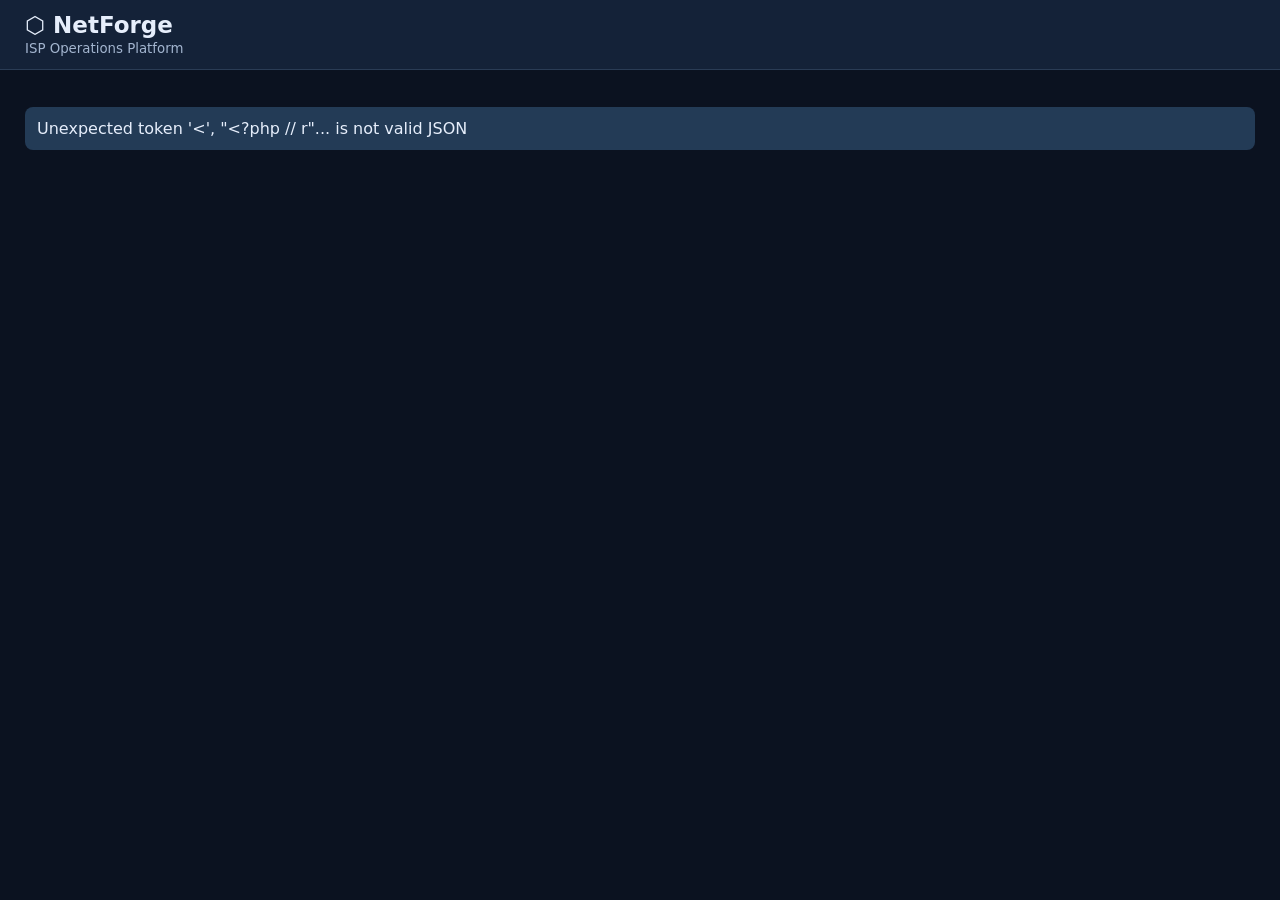
==== index.html @ 3f7f84ad "feat: expand NetForge with operations dashboard, six WISP registers and 80+ operational fields" ====
<!doctype html>
<!-- root/index.html -->
<html lang="en"><head><meta charset="utf-8"><meta name="viewport" content="width=device-width,initial-scale=1"><meta name="robots" content="noindex"><title>NetForge | ISP Operations</title>
<style>
:root{font-family:Inter,system-ui,Arial,sans-serif;background:#0b1220;color:#e6eefb}*{box-sizing:border-box}body{margin:0}button,input,select,textarea{font:inherit}button{background:#233753;border:1px solid #385270;border-radius:8px;padding:9px 13px;color:#e6eefb;cursor:pointer}button:hover{background:#345275}button.primary,.active{background:#1764d1!important;border-color:#1764d1}button:disabled{opacity:.45;cursor:not-allowed}input,select,textarea{background:#101d30;border:1px solid #415573;border-radius:8px;color:#e6eefb;padding:10px;width:100%}label{display:block;font-size:13px;color:#afc0d7;margin:11px 0 5px}header{height:70px;display:flex;align-items:center;justify-content:space-between;background:#142238;padding:0 25px;border-bottom:1px solid #2a3c55}h1{font-size:23px;margin:0}h2{margin:0 0 15px;font-size:23px}h3{margin:0 0 12px}.muted,small{color:#a3b5cf}.shell{display:grid;grid-template-columns:190px 1fr;min-height:calc(100vh - 70px)}nav{background:#111d30;border-right:1px solid #2b3e56;padding:20px 12px;display:flex;flex-direction:column;gap:8px}nav button{text-align:left;border:0}main{padding:25px;max-width:1500px;width:100%;margin:auto}.card{background:#16263c;border:1px solid #2e435e;border-radius:12px;padding:18px}.grid{display:grid;grid-template-columns:repeat(auto-fit,minmax(180px,1fr));gap:13px}.metric{font-size:30px;font-weight:700}.toolbar{display:flex;justify-content:space-between;gap:12px;align-items:center;flex-wrap:wrap;margin-bottom:18px}.tools{display:flex;gap:8px;align-items:center;flex-wrap:wrap}.tools select{width:auto;min-width:150px}.tablewrap{overflow:auto}table{width:100%;border-collapse:collapse}th,td{text-align:left;border-bottom:1px solid #2e4058;padding:12px;white-space:nowrap}th{color:#a4b6d1;font-size:13px}tr[data-id]{cursor:pointer}tr[data-id]:hover{background:#223651}.pill{display:inline-block;padding:4px 9px;border-radius:30px;background:#2b405d;font-size:12px}.calendar{display:grid;grid-template-columns:repeat(7,minmax(110px,1fr));gap:8px;overflow:auto}.day{min-height:140px;background:#16263c;border:1px solid #31435e;border-radius:10px;padding:8px}.day.today{border-color:#3689ef}.day.dragover{outline:2px solid #57a3ff}.dayhead{font-size:12px;color:#aec3df;margin-bottom:8px}.ticket{padding:8px;background:#284567;border-left:3px solid #58a4ff;border-radius:6px;margin:5px 0;font-size:12px;cursor:grab}.ticket small{display:block}dialog{background:#16263c;color:#e6eefb;border:1px solid #4b6585;border-radius:12px;width:min(760px,96vw);max-height:90vh;overflow:auto}dialog::backdrop{background:#000a}.formgrid{display:grid;grid-template-columns:repeat(2,minmax(0,1fr));gap:0 12px}.wide{grid-column:1/-1}.tabs{display:flex;gap:6px;flex-wrap:wrap;margin:15px 0}.notice{background:#233b56;padding:12px;border-radius:8px;margin:12px 0}#flash{color:#ffca82;min-height:18px}.login{max-width:450px;margin:10vh auto}.map{height:170px;background:linear-gradient(145deg,#23415b,#14263d);border:1px solid #3b5677;border-radius:10px;display:flex;align-items:center;justify-content:center;flex-direction:column}.section{margin-top:20px}@media(max-width:850px){.shell{grid-template-columns:1fr}nav{flex-direction:row;overflow:auto;padding:10px}nav button{white-space:nowrap}main{padding:15px}.calendar{grid-template-columns:repeat(7,150px)}.formgrid{grid-template-columns:1fr}}
</style></head><body><header><div><h1>⬡ NetForge</h1><small>ISP Operations Platform</small></div><div class="tools"><span id="identity" class="muted"></span><button id="logout" hidden>Sign out</button></div></header><div id="root"></div>
<script>
'use strict';
// root/index.html — cPanel compatible frontend, no build tools or external dependencies.
const root=document.querySelector('#root'),api='api/index.php';
const tabs=['Dashboard','Customers','Tickets','Planner','Highsites','Scripts','Operations','Settings'];
const collections=['customers','tickets','highsites','equipment','branches','technicians','scripts','staff','packages','sectors','backhauls','outages','maintenance','inventory','leads','changes','ipam'];
const specs={
 customers:{title:'Customer accounts',fields:[['account','Account name'],['name','First name'],['surname','Surname'],['phone','Phone'],['email','Email'],['address','Address'],['package','Package'],['branch_id','Branch','branches'],['highsite_id','Serving highsite','highsites'],['sector_id','Serving sector','sectors'],['latitude','Latitude'],['longitude','Longitude'],['cpe_ip','CPE IP'],['cpe_username','CPE username'],['notes','Notes','textarea'],["account_status","Account status"],["service_type","Service type"],["installation_date","Installation date","date"],["contract_end","Contract end","date"],["billing_day","Billing day"],["monthly_fee","Monthly fee (ZAR)"],["vlan","VLAN"],["pppoe_username","PPPoE username"],["static_ip","Static IP"],["cpe_mac","CPE MAC"],["signal_dbm","Signal (dBm)"],["last_contact","Last contact","date"],["lead_source","Lead source"],["emergency_contact","Emergency contact"]]},
 tickets:{title:'Support tickets and call logs',fields:[['name','Ticket subject'],['number','Ticket number'],['type','Ticket type','type'],['status','Status','status'],['priority','Priority','priority'],['customer_id','Customer','customers'],['highsite_id','Highsite','highsites'],['branch_id','Branch','branches'],['technician_id','Technician','technicians'],['scheduled_date','Scheduled day','date'],['description','Description','textarea'],['call_log','Call log','textarea'],["source","Contact channel"],["impact","Impact"],["fault_category","Fault category"],["opened_date","Opened date","date"],["due_date","Due date","date"],["resolved_date","Resolved date","date"],["sla_hours","SLA hours"],["resolution","Resolution notes","textarea"],["repeat_fault","Repeat fault"],["contact_name","Contact name"],["contact_phone","Contact phone"]]},
 highsites:{title:'Highsites',fields:[['name','Site name'],['number','Highsite number'],['address','Location / address'],['branch_id','Branch','branches'],['latitude','Latitude'],['longitude','Longitude'],['notes','Notes','textarea'],["site_status","Site status"],["tower_height","Tower height (m)"],["site_owner","Site owner"],["lease_expiry","Lease expiry","date"],["site_contact","Site contact"],["access_instructions","Access instructions","textarea"],["site_code","Site code"],["power_source","Power source"],["battery_capacity","Battery Ah"],["ups_runtime","UPS runtime"],["generator","Generator"],["last_inspection","Last inspection","date"],["next_inspection","Next inspection","date"]]},
 equipment:{title:'Highsite and customer equipment',fields:[['name','Internal name'],['type','Equipment type / model'],['category','Equipment category','category'],['highsite_id','Highsite','highsites'],['customer_id','Customer','customers'],['ownership','Ownership / purchased from ISP'],['serial_number','Serial number'],['ip','Management IP / host'],['username','Login username'],['protocol','Preferred access','protocol'],['port','Port'],['notes','Notes','textarea'],["mac","Mac"],["firmware","Firmware"],["purchase_date","Purchase date","date"],["warranty_expiry","Warranty expiry","date"],["supplier","Supplier"],["purchase_price","Purchase price"],["asset_tag","Asset tag"],["installation_date","Installation date","date"],["last_service","Last service","date"],["next_service","Next service","date"],["condition","Condition"],["poe_type","Poe type"],["vlan","VLAN"]]},
 branches:{title:'Branches',fields:[['name','Branch name'],['address','Address'],['phone','Phone'],["manager","Manager"],["email","Email"],["region","Region"]]},
 technicians:{title:'Technicians',fields:[['name','First name'],['surname','Surname'],['branch_id','Branch','branches'],['phone','Phone'],['active','Active','active'],["skills","Skills"],["employee_number","Employee number"],["email","Email"],["on_call","On call"]]},
 staff:{title:'Login accounts',fields:[['name','Display name'],['username','Login username'],['role','Role','role'],['password','Password (minimum 14 characters)','password']]},
 scripts:{title:'Script library',fields:[['name','Script name'],['language','Language','language'],['risk','Risk level','risk'],['description','Description','textarea'],['body','Script contents','textarea'],["vendor","Vendor"],["version","Version"],["approved","Approved"],["target_scope","Target scope"]]},
 packages:{title:'Packages',fields:[['name','Package name'],['speed','Speed'],['price','Monthly price'],["upload_speed","Upload speed"],["download_speed","Download speed"],["contention","Contention"],["data_policy","Data policy"]]},
 sectors:{title:'Sectors',fields:[['name','Sector name'],['highsite_id','Highsite','highsites'],['azimuth','Azimuth'],['frequency','Frequency'],['type','Radio / sector model'],['ip','Management IP'],['username','Login username'],['protocol','Preferred access','protocol'],['port','Port'],['notes','Notes','textarea'],["ssid","Ssid"],["channel_width","Channel width"],["polarization","Polarization"],["antenna_gain","Antenna gain"],["tx_power","Tx power"],["max_clients","Planned capacity"],["sector_status","Sector status"],["radio_mac","Radio mac"],["tower_height","Tower height (m)"],["beamwidth","Beamwidth"]]},
 backhauls:{title:'Backhauls',fields:[['name','Backhaul name'],['highsite_id','Source highsite','highsites'],['remote_highsite_id','Remote highsite','highsites'],['frequency','Frequency'],['notes','Notes','textarea'],["remote_ip","Remote ip"],["link_distance","Link distance"],["target_rssi","Target rssi"],["channel_width","Channel width"],["link_capacity","Link capacity"],["link_status","Link status"]]},
 outages:{title:"Outages & incidents",fields:[["name","Name"],["number","Number"],["status","Status"],["severity","Severity"],["branch_id","Branch id","branches"],["highsite_id","Highsite id","highsites"],["start_date","Start date","date"],["end_date","End date","date"],["affected_customers","Affected customers"],["root_cause","Root cause","textarea"],["resolution","Resolution notes","textarea"]]},
 maintenance:{title:"Preventive maintenance",fields:[["name","Name"],["highsite_id","Highsite id","highsites"],["equipment_id","Equipment id","equipment"],["branch_id","Branch id","branches"],["technician_id","Technician id","technicians"],["due_date","Due date","date"],["completed_date","Completed date","date"],["status","Status"],["checklist","Checklist","textarea"]]},
 inventory:{title:"Warehouse stock",fields:[["name","Name"],["sku","SKU"],["category","Category"],["branch_id","Branch id","branches"],["quantity","Quantity"],["minimum","Reorder level"],["unit_cost","Unit cost"],["supplier","Supplier"],["location","Location"],["serial_tracking","Serial tracking"]]},
 leads:{title:"Sales leads",fields:[["name","Name"],["phone","Phone"],["email","Email"],["address","Address"],["branch_id","Branch id","branches"],["stage","Stage"],["requested_package","Requested package"],["follow_up","Follow up","date"],["notes","Notes","textarea"]]},
 changes:{title:"Network changes",fields:[["name","Name"],["change_type","Change type"],["risk","Risk"],["status","Status"],["highsite_id","Highsite id","highsites"],["technician_id","Technician id","technicians"],["planned_date","Planned date","date"],["rollback_plan","Rollback plan","textarea"],["description","Description","textarea"]]},
 ipam:{title:"IP address register",fields:[["name","Name"],["address","Address"],["vlan","VLAN"],["branch_id","Branch id","branches"],["highsite_id","Highsite id","highsites"],["customer_id","Customer id","customers"],["purpose","Purpose"],["status","Status"],["notes","Notes","textarea"]]}
};
const options={type:['customer','highsite','voip','other'],status:['open','in_progress','pending','resolved','closed'],priority:['low','normal','high','critical'],category:['distribution','backhaul','access','power','cpe','router','other'],protocol:['https','http','ssh','winbox'],role:['admin','dispatcher','technician','viewer'],language:['routeros','python','bash','ssh'],risk:['read-only','change','high-risk'],active:['yes','no'],account_status:['active','pending','suspended','cancelled'],service_type:['wireless','fibre','voip','other'],site_status:['active','planned','offline','decommissioned'],power_source:['grid','solar','hybrid','generator'],generator:['yes','no'],repeat_fault:['yes','no'],source:['phone','email','whatsapp','portal','walk-in','monitoring'],impact:['single-customer','multiple-customers','site-wide'],fault_category:['no-connectivity','slow-speed','intermittent','hardware','billing','voip','other'],ownership:['customer-owned','isp-owned','rented','loaned'],condition:['new','good','fair','faulty','retired'],on_call:['yes','no'],approved:['yes','no'],target_scope:['customer','sector','highsite','all-sites'],severity:['minor','major','critical'],serial_tracking:['yes','no'],stage:['new','contacted','survey','quoted','won','lost'],change_type:['planned','emergency','maintenance']};
let state={tab:'Customers',cache:{},csrf:'',role:'',month:new Date(new Date().getFullYear(),new Date().getMonth(),1),branch:''};
const esc=v=>String(v??'').replace(/[&<>"']/g,c=>({'&':'&amp;','<':'&lt;','>':'&gt;','"':'&quot;','\'':'&#39;'}[c]));
async function call(params={},method='GET',data){let o={method,credentials:'same-origin',headers:{}};if(method!=='GET')o.headers['X-CSRF-Token']=state.csrf;if(data!==undefined){o.headers['Content-Type']='application/json';o.body=JSON.stringify(data)}let r=await fetch(api+'?'+new URLSearchParams(params),o);let x=await r.json();if(!r.ok)throw Error(x.error||'Request failed');return x}
const all=c=>state.cache[c]||[];
const lookup=(c,id)=>all(c).find(x=>x.id===id)?.name||id||'—';
const branchName=id=>lookup('branches',id);
function toast(s){const el=document.querySelector('#flash');if(el)el.textContent=s;else alert(s)}
async function boot(){try{let s=await call({action:'status'});state.csrf=s.csrf||'';state.role=s.role||'';if(!s.authenticated)return login(s.installed);document.querySelector('#logout').hidden=false;document.querySelector('#identity').textContent=s.username||'';await refresh()}catch(e){root.innerHTML='<main><div class="notice">'+esc(e.message)+'</div></main>'}}
function login(installed){document.querySelector('#logout').hidden=true;root.innerHTML='<main><div class="card login"><h2>'+(installed?'Sign in':'Create administrator')+'</h2><form id="login"><label>Username</label><input name="username" required autocomplete="username"><label>Password</label><input name="password" type="password" required minlength="'+(installed?1:14)+'" autocomplete="'+(installed?'current-password':'new-password')+'"><p id="flash"></p><button class="primary">Continue</button></form></div></main>';document.querySelector('#login').onsubmit=async e=>{e.preventDefault();try{let r=await call({action:installed?'login':'setup'},'POST',Object.fromEntries(new FormData(e.target)));state.csrf=r.csrf;await boot()}catch(x){toast(x.message)}}}
async function refresh(){root.innerHTML='<div class="shell"><nav id="nav"></nav><main id="content">Loading…</main></div>';tabs.forEach(t=>{let b=document.createElement('button');b.textContent=t;b.className=t===state.tab?'active':'';b.onclick=()=>{state.tab=t;render()};document.querySelector('#nav').append(b)});try{await Promise.all(collections.map(async c=>{state.cache[c]=await call({category:c})}));render()}catch(e){document.querySelector('#content').textContent=e.message}}
function render(){document.querySelectorAll('#nav button').forEach(b=>b.className=b.textContent===state.tab?'active':'');let el=document.querySelector('#content');el.innerHTML='<p id="flash"></p>';if(state.tab==='Customers')list('customers',['account','name','surname','address','package','highsite_id','sector_id']);if(state.tab==='Tickets')list('tickets',['number','name','type','status','priority','branch_id','technician_id','scheduled_date']);if(state.tab==='Highsites')list('highsites',['number','name','address','branch_id']);if(state.tab==='Scripts')scripts();if(state.tab==='Settings')settings();if(state.tab==='Planner')planner();if(state.tab==='Dashboard')dashboard();if(state.tab==='Operations')operations()}
function table(c,keys,rows){return '<div class="card tablewrap"><table><thead><tr>'+keys.map(k=>'<th>'+esc(k.replace(/_id$/,'').replaceAll('_',' '))+'</th>').join('')+'</tr></thead><tbody>'+rows.map(r=>'<tr data-id="'+esc(r.id)+'">'+keys.map(k=>'<td>'+esc(k.endsWith('_id')?lookup(k.slice(0,-3)==='branch'?'branches':k.slice(0,-3)==='technician'?'technicians':k.slice(0,-3)==='highsite'?'highsites':k.slice(0,-3)==='customer'?'customers':'sectors',r[k]):r[k])+'</td>').join('')+'</tr>').join('')+'</tbody></table>'+(rows.length?'':'<p class="muted">No records yet.</p>')+'</div>'}
function list(c,keys,filter){let rows=all(c).filter(filter||(()=>true));let el=document.querySelector('#content');el.insertAdjacentHTML('beforeend','<div class="toolbar"><h2>'+esc(specs[c].title)+'</h2><div class="tools"><input id="search" placeholder="Search..." style="width:220px"><button class="primary" id="add">+ Add '+esc(c.slice(0,-1))+'</button></div></div><div id="listing"></div>');const draw=()=>{let q=document.querySelector('#search').value.toLowerCase();document.querySelector('#listing').innerHTML=table(c,keys,rows.filter(x=>JSON.stringify(x).toLowerCase().includes(q)));document.querySelectorAll('#listing tr[data-id]').forEach(tr=>tr.onclick=()=>detail(c,tr.dataset.id))};document.querySelector('#search').oninput=draw;document.querySelector('#add').onclick=()=>form(c);document.querySelector('#list-export').onclick=()=>exportCollection(c);draw()}
function fieldHTML(c,f,r={}){let [key,label,kind]=f,v=r[key]??'';let id='f_'+key;let input;if(kind==='textarea')input='<textarea rows="'+(key==='body'?10:3)+'" id="'+id+'" name="'+key+'">'+esc(v)+'</textarea>';else if(kind==='password')input='<input type="password" id="'+id+'" name="'+key+'" minlength="14" required>';else if(kind==='date')input='<input type="date" id="'+id+'" name="'+key+'" value="'+esc(v)+'">';else if(options[kind])input='<select id="'+id+'" name="'+key+'">'+options[kind].map(x=>'<option value="'+esc(x)+'" '+(v===x?'selected':'')+'>'+esc(x)+'</option>').join('')+'</select>';else if(specs[kind])input='<select id="'+id+'" name="'+key+'"><option value="">Unassigned</option>'+all(kind).filter(x=>!(c==='customers'&&key==='sector_id')||x.highsite_id===r.highsite_id).map(x=>'<option value="'+esc(x.id)+'" '+(v===x.id?'selected':'')+'>'+esc(x.name||x.account)+'</option>').join('')+'</select>';else input='<input id="'+id+'" name="'+key+'" value="'+esc(v)+'" maxlength="300">';return '<div class="'+(['textarea'].includes(kind)?'wide':'')+'"><label for="'+id+'">'+esc(label)+'</label>'+input+'</div>'}
function dialog(html){let d=document.createElement('dialog');d.innerHTML=html;document.body.append(d);d.onclose=()=>d.remove();d.showModal();return d}
function form(c,existing=null,defaults={}){let record=existing||defaults,edit=!!existing;let d=dialog('<form id="entry"><div class="toolbar"><h2>'+(edit?'Edit ':'Add ')+esc(c)+'</h2><button type="button" id="close">Close</button></div><div class="formgrid">'+specs[c].fields.map(f=>fieldHTML(c,f,record)).join('')+'</div><p id="formerror"></p><div class="toolbar"><button class="primary" type="submit">Save</button>'+(edit?'<button type="button" id="delete">Delete</button>':'')+'</div></form>');d.querySelector('#close').onclick=()=>d.close();
if(c==='customers'){
 const hs=d.querySelector('[name="highsite_id"]'),sector=d.querySelector('[name="sector_id"]');
 const sync=()=>{let previous=sector.value;sector.innerHTML='<option value="">Unassigned</option>'+all('sectors').filter(x=>x.highsite_id===hs.value).map(x=>'<option value="'+esc(x.id)+'">'+esc(x.name)+'</option>').join('');sector.value=Array.from(sector.options).some(x=>x.value===previous)?previous:'';};
 hs.addEventListener('change',sync);sync();
}
d.querySelector('#entry').onsubmit=async e=>{e.preventDefault();let data=Object.fromEntries(new FormData(e.target));if(edit)data.id=existing.id;try{await call({category:c},edit?'PUT':'POST',data);d.close();await refresh()}catch(x){d.querySelector('#formerror').textContent=x.message}};if(edit)d.querySelector('#delete').onclick=async()=>{if(!confirm('Delete record? This may leave references in other records.'))return;try{await call({category:c,id:existing.id},'DELETE');d.close();await refresh()}catch(x){d.querySelector('#formerror').textContent=x.message}}}
function detail(c,id){let r=all(c).find(x=>x.id===id);if(!r)return;let d=dialog('<div class="toolbar"><h2>'+esc(r.name||r.account)+'</h2><div class="tools"><button id="edit">Edit</button><button id="close">Close</button></div></div><div id="details"></div>');d.querySelector('#close').onclick=()=>d.close();d.querySelector('#edit').onclick=()=>{d.close();form(c,r)};let area=d.querySelector('#details');area.innerHTML='<div class="grid">'+specs[c].fields.filter(x=>x[0]!=='body').map(([k,l])=>'<div class="card"><small>'+esc(l)+'</small><div>'+esc(k.endsWith('_id')?lookup(k==='branch_id'?'branches':k==='sector_id'?'sectors':k==='technician_id'?'technicians':k==='customer_id'?'customers':'highsites',r[k]):r[k]||'—')+'</div></div>').join('')+'</div>';if(c==='customers'){let lat=Number(r.latitude),lon=Number(r.longitude);area.insertAdjacentHTML('beforeend','<div class="section grid"><div class="card"><h3>Customer location</h3><div class="map">'+(Number.isFinite(lat)&&Number.isFinite(lon)&&r.latitude&&r.longitude?'<a target="_blank" rel="noopener noreferrer" style="color:#a9d0ff" href="https://www.openstreetmap.org/?mlat='+encodeURIComponent(lat)+'&mlon='+encodeURIComponent(lon)+'#map=15/'+encodeURIComponent(lat)+'/'+encodeURIComponent(lon)+'">Open map at '+esc(lat)+', '+esc(lon)+'</a>':'Coordinates not configured')+'</div></div><div class="card"><h3>Equipment access</h3><p>Assigned sector: '+esc(lookup('sectors',r.sector_id))+'</p><p>CPE IP: '+esc(r.cpe_ip||'Not configured')+'</p><button id="customer-ticket">Create ticket / log call</button></div></div>');area.querySelector('#customer-ticket').onclick=()=>{d.close();form('tickets',null,{customer_id:r.id,type:'customer',status:'open',priority:'normal',name:'Customer support call',branch_id:r.branch_id})};
area.insertAdjacentHTML('beforeend','<div class="section card"><div class="toolbar"><h3>Customer equipment</h3><button id="customer-add-equipment">+ Add equipment</button></div><div class="tabs" id="customer-equip-tabs"></div><div id="customer-equip-list"></div></div>');
let customerEquipmentTab='cpe';
const renderCustomerEquipment=()=>{let types=['cpe','router','other'];area.querySelector('#customer-equip-tabs').innerHTML=types.map(x=>'<button data-equip-tab="'+x+'" class="'+(x===customerEquipmentTab?'active':'')+'">'+(x==='cpe'?'Antenna / CPE':x==='router'?'Internal routers':'Other purchased equipment')+'</button>').join('');area.querySelectorAll('[data-equip-tab]').forEach(b=>b.onclick=()=>{customerEquipmentTab=b.dataset.equipTab;renderCustomerEquipment()});let devices=all('equipment').filter(x=>x.customer_id===r.id&&x.category===customerEquipmentTab);area.querySelector('#customer-equip-list').innerHTML=devices.length?devices.map(x=>'<div class="card" style="margin:8px 0"><div class="toolbar"><div><b>'+esc(x.name)+'</b><br><small>'+esc(x.type)+' · '+esc(x.ip||'No IP')+' · '+esc(x.serial_number||'No serial')+'</small><br><small>'+esc(x.ownership||'Ownership not specified')+'</small></div><div class="tools"><button data-edit-cpe="'+esc(x.id)+'">Edit</button><button data-connect-cpe="'+esc(x.id)+'">Connect</button></div></div></div>').join(''):'<p class="muted">No equipment in this category.</p>';area.querySelectorAll('[data-edit-cpe]').forEach(b=>b.onclick=()=>{d.close();form('equipment',all('equipment').find(x=>x.id===b.dataset.editCpe))});area.querySelectorAll('[data-connect-cpe]').forEach(b=>b.onclick=()=>access(all('equipment').find(x=>x.id===b.dataset.connectCpe)))};area.querySelector('#customer-add-equipment').onclick=()=>{d.close();form('equipment',null,{customer_id:r.id,category:customerEquipmentTab,protocol:'https',ownership:'Purchased from ISP'})};renderCustomerEquipment();
}
if(c==='highsites'){area.insertAdjacentHTML('beforeend','<div class="section"><h3>Site equipment</h3><div class="tabs" id="site-tabs"></div><div id="site-equipment"></div></div>');let current='distribution';const draw=()=>{area.querySelector('#site-tabs').innerHTML=['distribution','backhaul','access','power'].map(x=>'<button data-tab="'+x+'" class="'+(x===current?'active':'')+'">'+x+'</button>').join('');area.querySelectorAll('#site-tabs button').forEach(b=>b.onclick=()=>{current=b.dataset.tab;draw()});let devices=current==='access'?all('sectors').filter(x=>x.highsite_id===r.id):all('equipment').filter(x=>x.highsite_id===r.id&&x.category===current);area.querySelector('#site-equipment').innerHTML='<div class="toolbar"><span>'+devices.length+(current==='access'?' sectors':' devices')+'</span><button id="new-device">+ Add '+(current==='access'?'sector':'equipment')+'</button></div>'+devices.map(x=>'<div class="card" style="margin-bottom:8px"><div class="toolbar"><div><b>'+esc(x.name)+'</b><br><small>'+esc(x.type)+' · '+esc(x.ip)+'</small></div><div class="tools"><button data-edit="'+esc(x.id)+'">Edit</button><button data-access="'+esc(x.id)+'">Connect</button></div></div></div>').join('');area.querySelector('#new-device').onclick=()=>{d.close();form(current==='access'?'sectors':'equipment',null,{highsite_id:r.id,category:current,protocol:'https'})};area.querySelectorAll('[data-edit]').forEach(b=>b.onclick=()=>{d.close();form(current==='access'?'sectors':'equipment',all(current==='access'?'sectors':'equipment').find(x=>x.id===b.dataset.edit))});area.querySelectorAll('[data-access]').forEach(b=>b.onclick=()=>access(all(current==='access'?'sectors':'equipment').find(x=>x.id===b.dataset.access)))};draw()}}
function access(x){if(!x)return;let ip=x.ip||'';if(!/^[a-zA-Z0-9.:-]+$/.test(ip)){alert('Invalid device hostname/IP');return}let proto=x.protocol||'https';if(proto==='https'||proto==='http'){let port=x.port&&/^\d{1,5}$/.test(x.port)?':'+x.port:'';window.open(proto+'://'+ip+port,'_blank','noopener,noreferrer')}else if(proto==='ssh'){alert('Use your local SSH client: ssh '+(x.username||'admin')+'@'+ip+'\nBrowser-hosted NetForge cannot open SSH sessions directly.')}else{alert('Use Winbox locally and connect to '+ip+'\nBrowsers cannot directly launch Winbox reliably.')} }
function scripts(){list('scripts',['name','language','risk','description']);document.querySelector('#content').insertAdjacentHTML('beforeend','<div class="notice">Scripts are stored as text only. Execution, targeting, scheduling and credential access remain disabled until a trusted automation agent is connected.</div>')}
function settings(){let el=document.querySelector('#content');el.insertAdjacentHTML('beforeend','<h2>Settings</h2><div class="tabs" id="settings-tabs"></div><div id="settings-body"></div>');let active='branches';function draw(){document.querySelector('#settings-tabs').innerHTML=['branches','technicians','staff','packages','sectors'].map(c=>'<button data-c="'+c+'" class="'+(active===c?'active':'')+'">'+esc(specs[c].title)+'</button>').join('');document.querySelectorAll('#settings-tabs button').forEach(b=>b.onclick=()=>{active=b.dataset.c;draw()});let rows=all(active);document.querySelector('#settings-body').innerHTML='<div class="toolbar"><span>'+rows.length+' records</span><button class="primary" id="settings-add">+ Add</button></div>'+table(active,active==='staff'?['name','username','role']:['name',...(active==='technicians'?['surname','branch_id']:active==='sectors'?['highsite_id','azimuth']:['address'])],rows);document.querySelector('#settings-add').onclick=()=>form(active);document.querySelectorAll('#settings-body tr[data-id]').forEach(tr=>tr.onclick=()=>{if(active==='staff'){alert('Staff password changes are not supported in this release.');return}form(active,rows.find(x=>x.id===tr.dataset.id))})}draw()}
function dateKey(d){return d.getFullYear()+'-'+String(d.getMonth()+1).padStart(2,'0')+'-'+String(d.getDate()).padStart(2,'0')}
function planner(){let el=document.querySelector('#content');let m=state.month;let monthTitle=m.toLocaleDateString(undefined,{month:'long',year:'numeric'});el.insertAdjacentHTML('beforeend','<div class="toolbar"><h2>Technician planner — '+esc(monthTitle)+'</h2><div class="tools"><select id="branch-filter"><option value="">All branches</option>'+all('branches').map(x=>'<option value="'+esc(x.id)+'" '+(state.branch===x.id?'selected':'')+'>'+esc(x.name)+'</option>').join('')+'</select><button id="prev">Previous</button><button id="next">Next</button></div></div><p class="muted">Drag tickets to a day, then choose a technician from that branch. No times are required.</p><div id="unscheduled" class="card" style="margin-bottom:15px"></div><div class="calendar" id="calendar"></div>');document.querySelector('#branch-filter').onchange=e=>{state.branch=e.target.value;render()};document.querySelector('#prev').onclick=()=>{state.month=new Date(m.getFullYear(),m.getMonth()-1,1);render()};document.querySelector('#next').onclick=()=>{state.month=new Date(m.getFullYear(),m.getMonth()+1,1);render()};let visible=all('tickets').filter(x=>!state.branch||x.branch_id===state.branch);let unscheduled=visible.filter(x=>!x.scheduled_date);document.querySelector('#unscheduled').innerHTML='<b>Unscheduled tickets ('+unscheduled.length+')</b><div class="grid" style="margin-top:12px">'+unscheduled.map(ticketCard).join('')+'</div>';let first=new Date(m.getFullYear(),m.getMonth(),1),offset=(first.getDay()+6)%7,days=new Date(m.getFullYear(),m.getMonth()+1,0).getDate();let cal=document.querySelector('#calendar');for(let i=0;i<offset;i++)cal.insertAdjacentHTML('beforeend','<div></div>');for(let n=1;n<=days;n++){let date=new Date(m.getFullYear(),m.getMonth(),n),key=dateKey(date),items=visible.filter(x=>x.scheduled_date===key);let day=document.createElement('div');day.className='day'+(key===dateKey(new Date())?' today':'');day.dataset.day=key;day.innerHTML='<div class="dayhead">'+esc(date.toLocaleDateString(undefined,{weekday:'short',day:'numeric'}))+'</div>'+items.map(ticketCard).join('');day.ondragover=e=>{e.preventDefault();day.classList.add('dragover')};day.ondragleave=()=>day.classList.remove('dragover');day.ondrop=e=>{e.preventDefault();day.classList.remove('dragover');schedule(e.dataTransfer.getData('text/plain'),key)};cal.append(day)}document.querySelectorAll('.ticket').forEach(b=>{b.ondragstart=e=>e.dataTransfer.setData('text/plain',b.dataset.ticket);b.onclick=()=>detail('tickets',b.dataset.ticket)})}
function ticketCard(t){return '<div class="ticket" draggable="true" data-ticket="'+esc(t.id)+'"><b>'+esc(t.number||t.name)+'</b><small>'+esc(t.name)+' · '+esc(lookup('technicians',t.technician_id))+'</small></div>'}
function schedule(id,date){let t=all('tickets').find(x=>x.id===id);if(!t)return;let candidates=all('technicians').filter(x=>(!t.branch_id||x.branch_id===t.branch_id)&&x.active!=='no');let names=candidates.map((x,i)=>(i+1)+'. '+x.name+' '+(x.surname||'')).join('\n');let selected=prompt('Assign technician (enter number):\n'+names,candidates.findIndex(x=>x.id===t.technician_id)+1||1);if(selected===null)return;let tech=candidates[Number(selected)-1];if(!tech){toast('Invalid technician selection');return}call({category:'tickets'},'PUT',{...t,technician_id:tech.id,scheduled_date:date}).then(refresh).catch(e=>toast(e.message))}
function dashboard(){let today=dateKey(new Date()),stats=[['Customers',all('customers').length],['Open tickets',all('tickets').filter(x=>!['closed','resolved'].includes(x.status)).length],['Unassigned tickets',all('tickets').filter(x=>!x.technician_id).length],['Overdue tickets',all('tickets').filter(x=>x.due_date&&x.due_date<today&&!['closed','resolved'].includes(x.status)).length],['Highsites',all('highsites').length],['Active outages',all('outages').filter(x=>x.status!=='resolved').length],['Maintenance due',all('maintenance').filter(x=>x.due_date&&x.due_date<=today&&x.status!=='completed').length],['Low stock',all('inventory').filter(x=>Number(x.quantity)<Number(x.minimum)).length],['Leads',all('leads').length],['Network changes',all('changes').length]];document.querySelector('#content').insertAdjacentHTML('beforeend','<h2>Operations overview</h2><div class="grid">'+stats.map(([k,v])=>'<div class="card"><small>'+esc(k)+'</small><div class="metric">'+v+'</div></div>').join('')+'</div><div class="section card"><h3>Sector capacity</h3>'+all('sectors').map(x=>{let used=all('customers').filter(c=>c.sector_id===x.id).length;return '<p>'+esc(x.name)+': '+used+(Number(x.max_clients)?' / '+esc(x.max_clients):' (no capacity configured)')+'</p>'}).join('')+'</div>')}
function exportCollection(c){let rows=all(c),keys=['id',...specs[c].fields.map(x=>x[0]).filter(x=>x!=='password')];let q=v=>'"'+String(v??'').replace(/"/g,'""')+'"';let data=[keys.map(q).join(','),...rows.map(r=>keys.map(k=>q(r[k])).join(','))].join('\r\n');let u=URL.createObjectURL(new Blob([data],{type:'text/csv;charset=utf-8'}));let a=document.createElement('a');a.href=u;a.download='netforge-'+c+'.csv';a.click();setTimeout(()=>URL.revokeObjectURL(u),1000)}
function operations(){let c='outages';let el=document.querySelector('#content');el.insertAdjacentHTML('beforeend','<h2>Network operations</h2><div class="tabs" id="ops-tabs"></div><div id="ops-body"></div>');function draw(){document.querySelector('#ops-tabs').innerHTML=['outages','maintenance','inventory','leads','changes','ipam'].map(x=>'<button data-c="'+x+'" class="'+(x===c?'active':'')+'">'+esc(specs[x].title)+'</button>').join('');document.querySelectorAll('#ops-tabs button').forEach(b=>b.onclick=()=>{c=b.dataset.c;draw()});let rows=all(c);document.querySelector('#ops-body').innerHTML='<div class="toolbar"><span>'+rows.length+' records</span><button class="primary" id="ops-add">+ Add</button></div>'+table(c,specs[c].fields.slice(0,6).map(f=>f[0]),rows);document.querySelector('#ops-add').onclick=()=>form(c);document.querySelector('#ops-export').onclick=()=>exportCollection(c);document.querySelectorAll('#ops-body tr[data-id]').forEach(tr=>tr.onclick=()=>form(c,rows.find(x=>x.id===tr.dataset.id)))}draw()}
document.querySelector('#logout').onclick=async()=>{try{await call({action:'logout'},'POST');await boot()}catch(e){alert(e.message)}};boot();
</script></body></html>
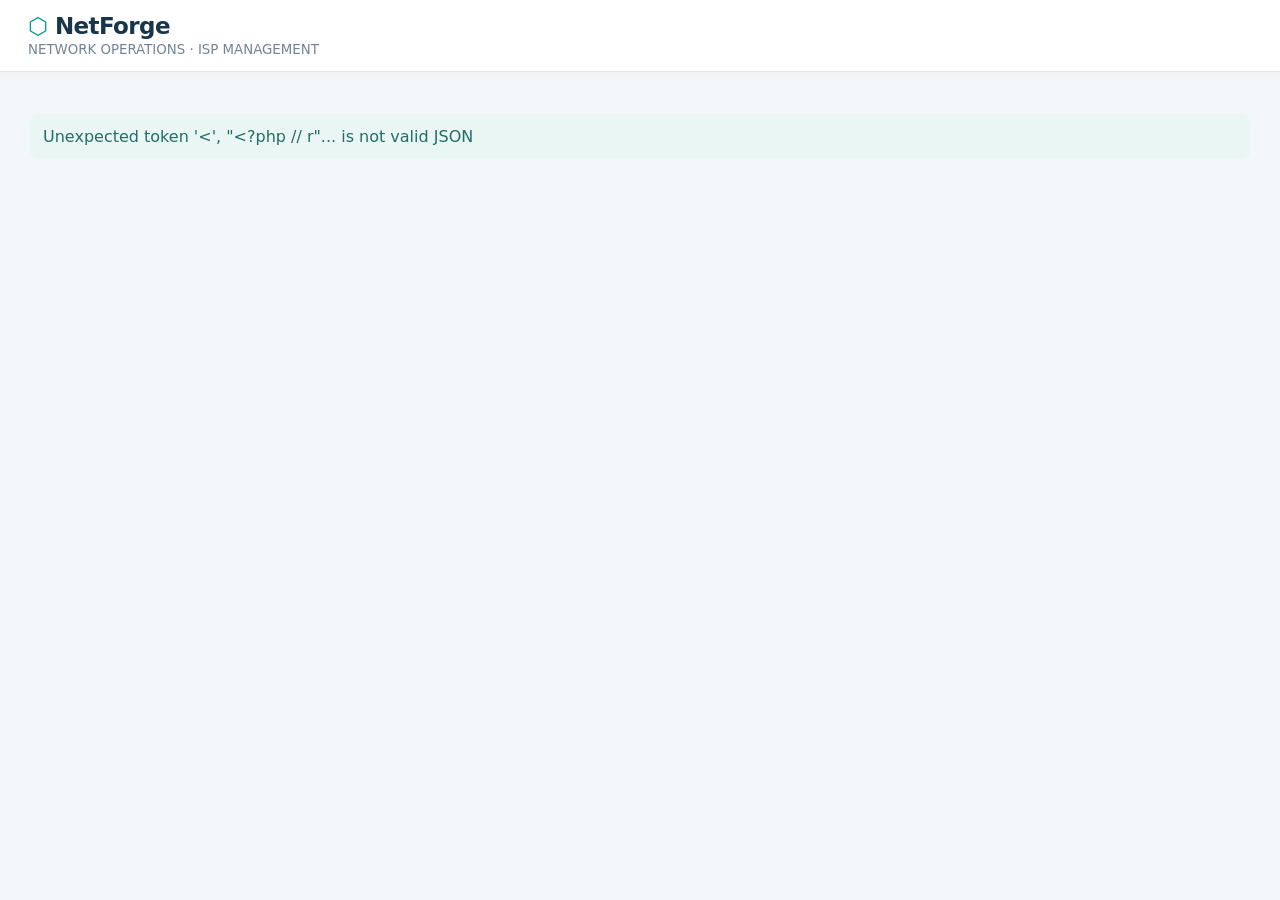
==== commit b2703b75: "design: original teal-and-white ISP operations interface with richer command dashboard" ====
--- a/index.html
+++ b/index.html
@@ -2,8 +2,12 @@
 <!-- root/index.html -->
 <html lang="en"><head><meta charset="utf-8"><meta name="viewport" content="width=device-width,initial-scale=1"><meta name="robots" content="noindex"><title>NetForge | ISP Operations</title>
 <style>
-:root{font-family:Inter,system-ui,Arial,sans-serif;background:#0b1220;color:#e6eefb}*{box-sizing:border-box}body{margin:0}button,input,select,textarea{font:inherit}button{background:#233753;border:1px solid #385270;border-radius:8px;padding:9px 13px;color:#e6eefb;cursor:pointer}button:hover{background:#345275}button.primary,.active{background:#1764d1!important;border-color:#1764d1}button:disabled{opacity:.45;cursor:not-allowed}input,select,textarea{background:#101d30;border:1px solid #415573;border-radius:8px;color:#e6eefb;padding:10px;width:100%}label{display:block;font-size:13px;color:#afc0d7;margin:11px 0 5px}header{height:70px;display:flex;align-items:center;justify-content:space-between;background:#142238;padding:0 25px;border-bottom:1px solid #2a3c55}h1{font-size:23px;margin:0}h2{margin:0 0 15px;font-size:23px}h3{margin:0 0 12px}.muted,small{color:#a3b5cf}.shell{display:grid;grid-template-columns:190px 1fr;min-height:calc(100vh - 70px)}nav{background:#111d30;border-right:1px solid #2b3e56;padding:20px 12px;display:flex;flex-direction:column;gap:8px}nav button{text-align:left;border:0}main{padding:25px;max-width:1500px;width:100%;margin:auto}.card{background:#16263c;border:1px solid #2e435e;border-radius:12px;padding:18px}.grid{display:grid;grid-template-columns:repeat(auto-fit,minmax(180px,1fr));gap:13px}.metric{font-size:30px;font-weight:700}.toolbar{display:flex;justify-content:space-between;gap:12px;align-items:center;flex-wrap:wrap;margin-bottom:18px}.tools{display:flex;gap:8px;align-items:center;flex-wrap:wrap}.tools select{width:auto;min-width:150px}.tablewrap{overflow:auto}table{width:100%;border-collapse:collapse}th,td{text-align:left;border-bottom:1px solid #2e4058;padding:12px;white-space:nowrap}th{color:#a4b6d1;font-size:13px}tr[data-id]{cursor:pointer}tr[data-id]:hover{background:#223651}.pill{display:inline-block;padding:4px 9px;border-radius:30px;background:#2b405d;font-size:12px}.calendar{display:grid;grid-template-columns:repeat(7,minmax(110px,1fr));gap:8px;overflow:auto}.day{min-height:140px;background:#16263c;border:1px solid #31435e;border-radius:10px;padding:8px}.day.today{border-color:#3689ef}.day.dragover{outline:2px solid #57a3ff}.dayhead{font-size:12px;color:#aec3df;margin-bottom:8px}.ticket{padding:8px;background:#284567;border-left:3px solid #58a4ff;border-radius:6px;margin:5px 0;font-size:12px;cursor:grab}.ticket small{display:block}dialog{background:#16263c;color:#e6eefb;border:1px solid #4b6585;border-radius:12px;width:min(760px,96vw);max-height:90vh;overflow:auto}dialog::backdrop{background:#000a}.formgrid{display:grid;grid-template-columns:repeat(2,minmax(0,1fr));gap:0 12px}.wide{grid-column:1/-1}.tabs{display:flex;gap:6px;flex-wrap:wrap;margin:15px 0}.notice{background:#233b56;padding:12px;border-radius:8px;margin:12px 0}#flash{color:#ffca82;min-height:18px}.login{max-width:450px;margin:10vh auto}.map{height:170px;background:linear-gradient(145deg,#23415b,#14263d);border:1px solid #3b5677;border-radius:10px;display:flex;align-items:center;justify-content:center;flex-direction:column}.section{margin-top:20px}@media(max-width:850px){.shell{grid-template-columns:1fr}nav{flex-direction:row;overflow:auto;padding:10px}nav button{white-space:nowrap}main{padding:15px}.calendar{grid-template-columns:repeat(7,150px)}.formgrid{grid-template-columns:1fr}}
-</style></head><body><header><div><h1>⬡ NetForge</h1><small>ISP Operations Platform</small></div><div class="tools"><span id="identity" class="muted"></span><button id="logout" hidden>Sign out</button></div></header><div id="root"></div>
+/* NetForge original light operations theme: teal accent, independent layout and branding. */
+:root{font-family:Inter,system-ui,-apple-system,"Segoe UI",sans-serif;background:#f4f7fa;color:#203044;--nf-teal:#009d91;--nf-teal-dark:#007d75;--nf-border:#dce5eb;--nf-muted:#718399;--nf-shadow:0 3px 18px rgba(27,55,76,.045)}
+*{box-sizing:border-box}body{margin:0;background:#f4f7fa}button,input,select,textarea{font:inherit}button{background:#fff;color:#31445b;border:1px solid #d8e2e9;border-radius:7px;padding:9px 13px;cursor:pointer;transition:background .15s,border-color .15s}button:hover{background:#eff9f8;border-color:#9dd6d1}button.primary,.active{background:var(--nf-teal)!important;color:white!important;border-color:var(--nf-teal)!important}button:disabled{opacity:.5;cursor:not-allowed}button:focus-visible,input:focus-visible,select:focus-visible,textarea:focus-visible{outline:3px solid #9be3dd;outline-offset:1px}
+input,select,textarea{background:#fff;color:#243a4c;border:1px solid #d2dde5;border-radius:7px;padding:10px;width:100%}label{display:block;font-size:13px;color:#596e82;margin:11px 0 5px}
+header{height:72px;display:flex;align-items:center;justify-content:space-between;background:#fff;padding:0 28px;border-bottom:1px solid var(--nf-border);box-shadow:0 2px 7px #213b4b08}header h1{font-size:23px;letter-spacing:-.6px;margin:0;color:#17354b}header h1::first-letter{color:var(--nf-teal)}h2{font-size:23px;margin:0 0 16px;letter-spacing:-.4px}h3{margin:0 0 12px;color:#243c4e}.muted,small{color:var(--nf-muted)}.shell{display:grid;grid-template-columns:230px minmax(0,1fr);min-height:calc(100vh - 72px)}nav{background:#fff;border-right:1px solid var(--nf-border);padding:24px 14px;display:flex;flex-direction:column;gap:5px}nav button{text-align:left;border:0;border-radius:7px;padding:13px 15px;color:#5b6e80;font-weight:600;background:transparent}nav button.active{box-shadow:0 3px 10px #009d9126}main{padding:30px;max-width:1700px;width:100%;margin:auto}.card{background:#fff;border:1px solid var(--nf-border);border-radius:10px;padding:20px;box-shadow:var(--nf-shadow)}.grid{display:grid;grid-template-columns:repeat(auto-fit,minmax(190px,1fr));gap:16px}.metric{font-size:32px;font-weight:750;color:#203b4e;margin-top:8px;letter-spacing:-1px}.toolbar{display:flex;justify-content:space-between;gap:12px;align-items:center;flex-wrap:wrap;margin-bottom:18px}.tools{display:flex;gap:8px;align-items:center;flex-wrap:wrap}.tools select{width:auto;min-width:150px}.tablewrap{overflow:auto;padding:0}table{width:100%;border-collapse:collapse}th,td{text-align:left;border-bottom:1px solid #e8eef2;padding:14px 17px;white-space:nowrap}th{background:#f9fbfc;color:#708399;font-size:12px;font-weight:700;text-transform:uppercase;letter-spacing:.35px}tr[data-id]{cursor:pointer}tr[data-id]:hover{background:#eff9f8}.pill{display:inline-block;padding:4px 9px;border-radius:30px;background:#e4f7f3;color:#007d75;font-size:12px}.calendar{display:grid;grid-template-columns:repeat(7,minmax(110px,1fr));gap:9px;overflow:auto}.day{min-height:145px;background:#fff;border:1px solid #dce6eb;border-radius:9px;padding:9px}.day.today{border-color:var(--nf-teal)}.day.dragover{outline:2px solid var(--nf-teal)}.dayhead{font-size:12px;color:#698092;margin-bottom:8px}.ticket{padding:9px;background:#e8f7f5;border-left:3px solid var(--nf-teal);color:#24535a;border-radius:6px;margin:5px 0;font-size:12px;cursor:grab}.ticket small{display:block}dialog{background:#fff;color:#213547;border:1px solid #d4e1e7;border-radius:12px;width:min(800px,96vw);max-height:90vh;overflow:auto;box-shadow:0 25px 90px #14253645}dialog::backdrop{background:#132c3b80}.formgrid{display:grid;grid-template-columns:repeat(2,minmax(0,1fr));gap:0 14px}.wide{grid-column:1/-1}.tabs{display:flex;gap:6px;flex-wrap:wrap;margin:15px 0}.notice{background:#e9f6f4;color:#246d67;padding:13px;border-radius:8px;margin:12px 0}#flash{color:#b26326;min-height:18px}.login{max-width:460px;margin:10vh auto}.map{height:170px;background:linear-gradient(145deg,#e4f4f0,#dcecf5);border:1px solid #c8dedb;border-radius:10px;display:flex;align-items:center;justify-content:center;flex-direction:column}.section{margin-top:22px}.nf-kicker{text-transform:uppercase;font-size:11px;letter-spacing:1.3px;font-weight:750;color:var(--nf-teal);margin-bottom:7px}.nf-topline{display:flex;align-items:center;justify-content:space-between;margin-bottom:20px;gap:15px}.nf-subtitle{color:#7b8e9f;font-size:13px;margin-top:-9px}.nf-metric{border-top:3px solid var(--nf-teal)}.nf-warning{border-top-color:#e7a23e}.nf-danger{border-top-color:#d75c65}.nf-section-title{font-size:15px;font-weight:750;margin-bottom:12px}.nf-list{display:grid;gap:9px}.nf-item{display:flex;align-items:center;justify-content:space-between;border-bottom:1px solid #e8eef2;padding:8px 0;gap:15px}.nf-item:last-child{border:0}.nf-count{font-size:12px;color:#73889a}.nf-badge{border-radius:12px;padding:4px 9px;background:#e4f7f3;color:#008b80;font-size:12px;font-weight:700}.nf-empty{color:#8092a3;font-size:13px}.nf-progress{height:7px;background:#eaf0f3;border-radius:6px;overflow:hidden;margin-top:8px}.nf-progress>span{display:block;height:100%;background:var(--nf-teal)}@media(max-width:850px){.shell{grid-template-columns:1fr}nav{flex-direction:row;overflow:auto;padding:10px}nav button{white-space:nowrap}main{padding:15px}.calendar{grid-template-columns:repeat(7,150px)}.formgrid{grid-template-columns:1fr}}
+</style></head><body><header><div><h1>⬡ NetForge</h1><small>NETWORK OPERATIONS · ISP MANAGEMENT</small></div><div class="tools"><span id="identity" class="muted"></span><button id="logout" hidden>Sign out</button></div></header><div id="root"></div>
 <script>
 'use strict';
 // root/index.html — cPanel compatible frontend, no build tools or external dependencies.
@@ -30,7 +34,7 @@
  ipam:{title:"IP address register",fields:[["name","Name"],["address","Address"],["vlan","VLAN"],["branch_id","Branch id","branches"],["highsite_id","Highsite id","highsites"],["customer_id","Customer id","customers"],["purpose","Purpose"],["status","Status"],["notes","Notes","textarea"]]}
 };
 const options={type:['customer','highsite','voip','other'],status:['open','in_progress','pending','resolved','closed'],priority:['low','normal','high','critical'],category:['distribution','backhaul','access','power','cpe','router','other'],protocol:['https','http','ssh','winbox'],role:['admin','dispatcher','technician','viewer'],language:['routeros','python','bash','ssh'],risk:['read-only','change','high-risk'],active:['yes','no'],account_status:['active','pending','suspended','cancelled'],service_type:['wireless','fibre','voip','other'],site_status:['active','planned','offline','decommissioned'],power_source:['grid','solar','hybrid','generator'],generator:['yes','no'],repeat_fault:['yes','no'],source:['phone','email','whatsapp','portal','walk-in','monitoring'],impact:['single-customer','multiple-customers','site-wide'],fault_category:['no-connectivity','slow-speed','intermittent','hardware','billing','voip','other'],ownership:['customer-owned','isp-owned','rented','loaned'],condition:['new','good','fair','faulty','retired'],on_call:['yes','no'],approved:['yes','no'],target_scope:['customer','sector','highsite','all-sites'],severity:['minor','major','critical'],serial_tracking:['yes','no'],stage:['new','contacted','survey','quoted','won','lost'],change_type:['planned','emergency','maintenance']};
-let state={tab:'Customers',cache:{},csrf:'',role:'',month:new Date(new Date().getFullYear(),new Date().getMonth(),1),branch:''};
+let state={tab:'Dashboard',cache:{},csrf:'',role:'',month:new Date(new Date().getFullYear(),new Date().getMonth(),1),branch:''};
 const esc=v=>String(v??'').replace(/[&<>"']/g,c=>({'&':'&amp;','<':'&lt;','>':'&gt;','"':'&quot;','\'':'&#39;'}[c]));
 async function call(params={},method='GET',data){let o={method,credentials:'same-origin',headers:{}};if(method!=='GET')o.headers['X-CSRF-Token']=state.csrf;if(data!==undefined){o.headers['Content-Type']='application/json';o.body=JSON.stringify(data)}let r=await fetch(api+'?'+new URLSearchParams(params),o);let x=await r.json();if(!r.ok)throw Error(x.error||'Request failed');return x}
 const all=c=>state.cache[c]||[];
@@ -65,7 +69,22 @@
 function planner(){let el=document.querySelector('#content');let m=state.month;let monthTitle=m.toLocaleDateString(undefined,{month:'long',year:'numeric'});el.insertAdjacentHTML('beforeend','<div class="toolbar"><h2>Technician planner — '+esc(monthTitle)+'</h2><div class="tools"><select id="branch-filter"><option value="">All branches</option>'+all('branches').map(x=>'<option value="'+esc(x.id)+'" '+(state.branch===x.id?'selected':'')+'>'+esc(x.name)+'</option>').join('')+'</select><button id="prev">Previous</button><button id="next">Next</button></div></div><p class="muted">Drag tickets to a day, then choose a technician from that branch. No times are required.</p><div id="unscheduled" class="card" style="margin-bottom:15px"></div><div class="calendar" id="calendar"></div>');document.querySelector('#branch-filter').onchange=e=>{state.branch=e.target.value;render()};document.querySelector('#prev').onclick=()=>{state.month=new Date(m.getFullYear(),m.getMonth()-1,1);render()};document.querySelector('#next').onclick=()=>{state.month=new Date(m.getFullYear(),m.getMonth()+1,1);render()};let visible=all('tickets').filter(x=>!state.branch||x.branch_id===state.branch);let unscheduled=visible.filter(x=>!x.scheduled_date);document.querySelector('#unscheduled').innerHTML='<b>Unscheduled tickets ('+unscheduled.length+')</b><div class="grid" style="margin-top:12px">'+unscheduled.map(ticketCard).join('')+'</div>';let first=new Date(m.getFullYear(),m.getMonth(),1),offset=(first.getDay()+6)%7,days=new Date(m.getFullYear(),m.getMonth()+1,0).getDate();let cal=document.querySelector('#calendar');for(let i=0;i<offset;i++)cal.insertAdjacentHTML('beforeend','<div></div>');for(let n=1;n<=days;n++){let date=new Date(m.getFullYear(),m.getMonth(),n),key=dateKey(date),items=visible.filter(x=>x.scheduled_date===key);let day=document.createElement('div');day.className='day'+(key===dateKey(new Date())?' today':'');day.dataset.day=key;day.innerHTML='<div class="dayhead">'+esc(date.toLocaleDateString(undefined,{weekday:'short',day:'numeric'}))+'</div>'+items.map(ticketCard).join('');day.ondragover=e=>{e.preventDefault();day.classList.add('dragover')};day.ondragleave=()=>day.classList.remove('dragover');day.ondrop=e=>{e.preventDefault();day.classList.remove('dragover');schedule(e.dataTransfer.getData('text/plain'),key)};cal.append(day)}document.querySelectorAll('.ticket').forEach(b=>{b.ondragstart=e=>e.dataTransfer.setData('text/plain',b.dataset.ticket);b.onclick=()=>detail('tickets',b.dataset.ticket)})}
 function ticketCard(t){return '<div class="ticket" draggable="true" data-ticket="'+esc(t.id)+'"><b>'+esc(t.number||t.name)+'</b><small>'+esc(t.name)+' · '+esc(lookup('technicians',t.technician_id))+'</small></div>'}
 function schedule(id,date){let t=all('tickets').find(x=>x.id===id);if(!t)return;let candidates=all('technicians').filter(x=>(!t.branch_id||x.branch_id===t.branch_id)&&x.active!=='no');let names=candidates.map((x,i)=>(i+1)+'. '+x.name+' '+(x.surname||'')).join('\n');let selected=prompt('Assign technician (enter number):\n'+names,candidates.findIndex(x=>x.id===t.technician_id)+1||1);if(selected===null)return;let tech=candidates[Number(selected)-1];if(!tech){toast('Invalid technician selection');return}call({category:'tickets'},'PUT',{...t,technician_id:tech.id,scheduled_date:date}).then(refresh).catch(e=>toast(e.message))}
-function dashboard(){let today=dateKey(new Date()),stats=[['Customers',all('customers').length],['Open tickets',all('tickets').filter(x=>!['closed','resolved'].includes(x.status)).length],['Unassigned tickets',all('tickets').filter(x=>!x.technician_id).length],['Overdue tickets',all('tickets').filter(x=>x.due_date&&x.due_date<today&&!['closed','resolved'].includes(x.status)).length],['Highsites',all('highsites').length],['Active outages',all('outages').filter(x=>x.status!=='resolved').length],['Maintenance due',all('maintenance').filter(x=>x.due_date&&x.due_date<=today&&x.status!=='completed').length],['Low stock',all('inventory').filter(x=>Number(x.quantity)<Number(x.minimum)).length],['Leads',all('leads').length],['Network changes',all('changes').length]];document.querySelector('#content').insertAdjacentHTML('beforeend','<h2>Operations overview</h2><div class="grid">'+stats.map(([k,v])=>'<div class="card"><small>'+esc(k)+'</small><div class="metric">'+v+'</div></div>').join('')+'</div><div class="section card"><h3>Sector capacity</h3>'+all('sectors').map(x=>{let used=all('customers').filter(c=>c.sector_id===x.id).length;return '<p>'+esc(x.name)+': '+used+(Number(x.max_clients)?' / '+esc(x.max_clients):' (no capacity configured)')+'</p>'}).join('')+'</div>')}
+function dashboard(){
+const today=dateKey(new Date()),tickets=all('tickets'),customers=all('customers'),sectors=all('sectors'),outages=all('outages');
+const open=tickets.filter(x=>!['closed','resolved'].includes(x.status));
+const overdue=open.filter(x=>x.due_date&&x.due_date<today);
+const due=all('maintenance').filter(x=>x.due_date&&x.due_date<=today&&x.status!=='completed');
+const low=all('inventory').filter(x=>Number(x.quantity)<Number(x.minimum));
+const cards=[['Total customers',customers.length,''],['Open tickets',open.length,''],['Overdue tickets',overdue.length,'nf-danger'],['Highsites',all('highsites').length,''],['Active outages',outages.filter(x=>x.status!=='resolved').length,'nf-warning'],['Maintenance due',due.length,'nf-warning'],['Low stock alerts',low.length,'nf-warning'],['Pending leads',all('leads').filter(x=>!['won','lost'].includes(x.stage)).length,'']];
+let el=document.querySelector('#content');
+el.insertAdjacentHTML('beforeend','<div class="nf-kicker">Network command centre</div><div class="nf-topline"><div><h2>Operations overview</h2><div class="nf-subtitle">Live summary of locally stored NetForge records · '+esc(today)+'</div></div><button id="dash-refresh">Refresh data</button></div><div class="grid">'+cards.map(([k,v,cl])=>'<div class="card nf-metric '+cl+'"><small>'+esc(k)+'</small><div class="metric">'+v+'</div></div>').join('')+'</div><div class="grid section" style="grid-template-columns:repeat(auto-fit,minmax(300px,1fr))"><div class="card"><div class="nf-section-title">Priority ticket queue</div><div id="dash-tickets"></div></div><div class="card"><div class="nf-section-title">Sector capacity</div><div id="dash-sectors"></div></div><div class="card"><div class="nf-section-title">Operations alerts</div><div id="dash-alerts"></div></div></div>');
+document.querySelector('#dash-refresh').onclick=refresh;
+const urgent=[...open].sort((a,b)=>(a.due_date||'9999').localeCompare(b.due_date||'9999')).slice(0,7);
+document.querySelector('#dash-tickets').innerHTML=urgent.length?'<div class="nf-list">'+urgent.map(x=>'<div class="nf-item"><div><b>'+esc(x.name||x.number)+'</b><div class="nf-count">'+esc(x.type||'Ticket')+' · '+esc(x.due_date||'No due date')+'</div></div><span class="nf-badge">'+esc(x.priority||'normal')+'</span></div>').join('')+'</div>':'<p class="nf-empty">No open tickets.</p>';
+document.querySelector('#dash-sectors').innerHTML=sectors.length?sectors.slice(0,9).map(x=>{let n=customers.filter(c=>c.sector_id===x.id).length,cap=Math.max(0,Number(x.max_clients)||0),pct=cap?Math.min(100,Math.round(n/cap*100)):0;return '<div class="nf-item" style="display:block"><div style="display:flex;justify-content:space-between"><b>'+esc(x.name)+'</b><span class="nf-count">'+n+(cap?' / '+cap:' customers')+'</span></div>'+(cap?'<div class="nf-progress"><span style="width:'+pct+'%;background:'+(pct>=90?'#dc7272':'#009d91')+'"></span></div>':'')+'</div>'}).join(''):'<p class="nf-empty">No sectors configured.</p>';
+const alerts=[...overdue.map(x=>({name:'Overdue: '+(x.name||x.number),type:'Ticket'})),...due.map(x=>({name:x.name,type:'Maintenance'})),...low.map(x=>({name:x.name,type:'Low stock'}))].slice(0,9);
+document.querySelector('#dash-alerts').innerHTML=alerts.length?alerts.map(x=>'<div class="nf-item"><span>'+esc(x.name)+'</span><span class="nf-badge">'+esc(x.type)+'</span></div>').join(''):'<p class="nf-empty">No outstanding alerts from the recorded data.</p>';
+}
 function exportCollection(c){let rows=all(c),keys=['id',...specs[c].fields.map(x=>x[0]).filter(x=>x!=='password')];let q=v=>'"'+String(v??'').replace(/"/g,'""')+'"';let data=[keys.map(q).join(','),...rows.map(r=>keys.map(k=>q(r[k])).join(','))].join('\r\n');let u=URL.createObjectURL(new Blob([data],{type:'text/csv;charset=utf-8'}));let a=document.createElement('a');a.href=u;a.download='netforge-'+c+'.csv';a.click();setTimeout(()=>URL.revokeObjectURL(u),1000)}
 function operations(){let c='outages';let el=document.querySelector('#content');el.insertAdjacentHTML('beforeend','<h2>Network operations</h2><div class="tabs" id="ops-tabs"></div><div id="ops-body"></div>');function draw(){document.querySelector('#ops-tabs').innerHTML=['outages','maintenance','inventory','leads','changes','ipam'].map(x=>'<button data-c="'+x+'" class="'+(x===c?'active':'')+'">'+esc(specs[x].title)+'</button>').join('');document.querySelectorAll('#ops-tabs button').forEach(b=>b.onclick=()=>{c=b.dataset.c;draw()});let rows=all(c);document.querySelector('#ops-body').innerHTML='<div class="toolbar"><span>'+rows.length+' records</span><button class="primary" id="ops-add">+ Add</button></div>'+table(c,specs[c].fields.slice(0,6).map(f=>f[0]),rows);document.querySelector('#ops-add').onclick=()=>form(c);document.querySelector('#ops-export').onclick=()=>exportCollection(c);document.querySelectorAll('#ops-body tr[data-id]').forEach(tr=>tr.onclick=()=>form(c,rows.find(x=>x.id===tr.dataset.id)))}draw()}
 document.querySelector('#logout').onclick=async()=>{try{await call({action:'logout'},'POST');await boot()}catch(e){alert(e.message)}};boot();
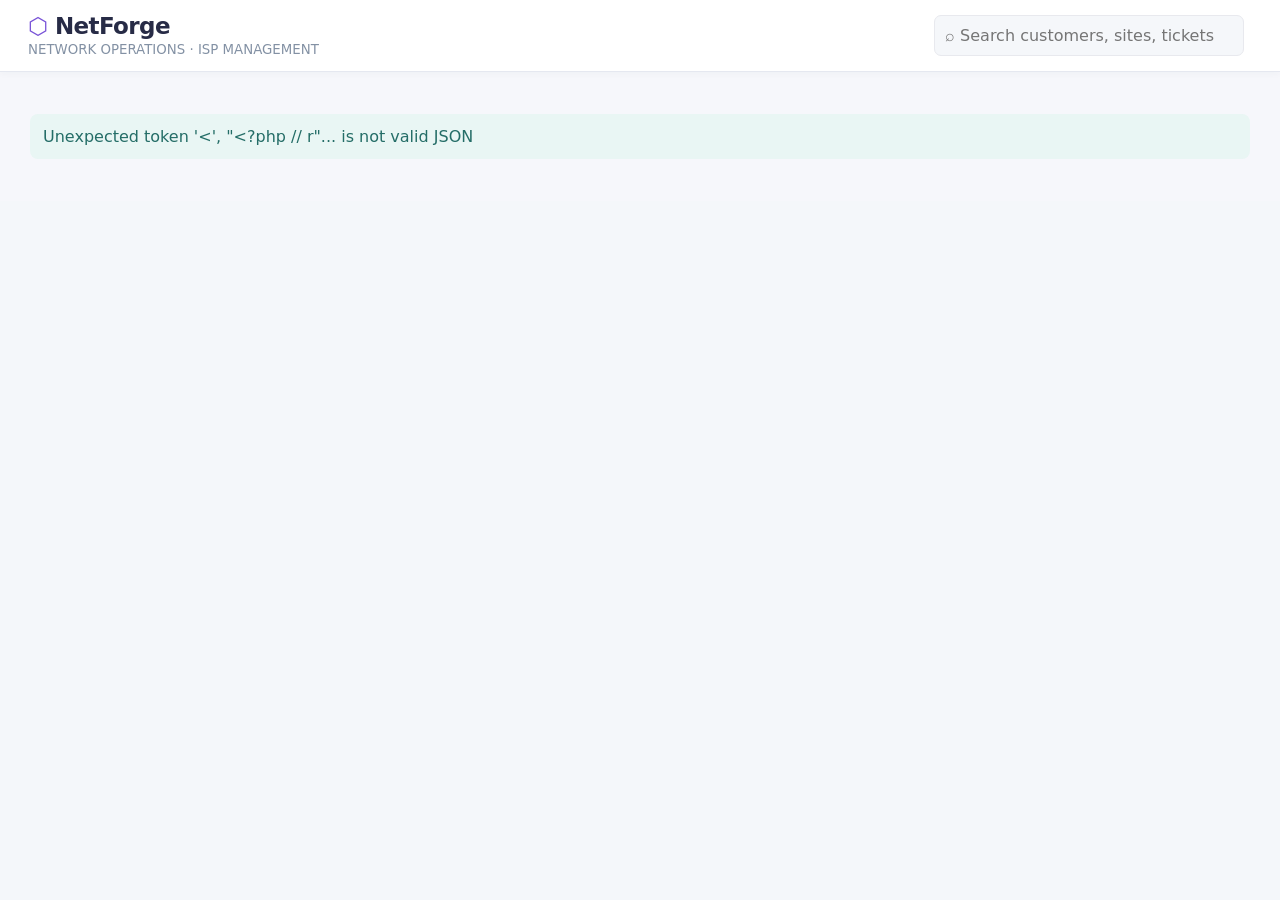
==== commit d78b37d3: "feat: Splynx-style grouped ISP navigation, record filtering and modernized purple UI" ====
--- a/index.html
+++ b/index.html
@@ -7,13 +7,29 @@
 *{box-sizing:border-box}body{margin:0;background:#f4f7fa}button,input,select,textarea{font:inherit}button{background:#fff;color:#31445b;border:1px solid #d8e2e9;border-radius:7px;padding:9px 13px;cursor:pointer;transition:background .15s,border-color .15s}button:hover{background:#eff9f8;border-color:#9dd6d1}button.primary,.active{background:var(--nf-teal)!important;color:white!important;border-color:var(--nf-teal)!important}button:disabled{opacity:.5;cursor:not-allowed}button:focus-visible,input:focus-visible,select:focus-visible,textarea:focus-visible{outline:3px solid #9be3dd;outline-offset:1px}
 input,select,textarea{background:#fff;color:#243a4c;border:1px solid #d2dde5;border-radius:7px;padding:10px;width:100%}label{display:block;font-size:13px;color:#596e82;margin:11px 0 5px}
 header{height:72px;display:flex;align-items:center;justify-content:space-between;background:#fff;padding:0 28px;border-bottom:1px solid var(--nf-border);box-shadow:0 2px 7px #213b4b08}header h1{font-size:23px;letter-spacing:-.6px;margin:0;color:#17354b}header h1::first-letter{color:var(--nf-teal)}h2{font-size:23px;margin:0 0 16px;letter-spacing:-.4px}h3{margin:0 0 12px;color:#243c4e}.muted,small{color:var(--nf-muted)}.shell{display:grid;grid-template-columns:230px minmax(0,1fr);min-height:calc(100vh - 72px)}nav{background:#fff;border-right:1px solid var(--nf-border);padding:24px 14px;display:flex;flex-direction:column;gap:5px}nav button{text-align:left;border:0;border-radius:7px;padding:13px 15px;color:#5b6e80;font-weight:600;background:transparent}nav button.active{box-shadow:0 3px 10px #009d9126}main{padding:30px;max-width:1700px;width:100%;margin:auto}.card{background:#fff;border:1px solid var(--nf-border);border-radius:10px;padding:20px;box-shadow:var(--nf-shadow)}.grid{display:grid;grid-template-columns:repeat(auto-fit,minmax(190px,1fr));gap:16px}.metric{font-size:32px;font-weight:750;color:#203b4e;margin-top:8px;letter-spacing:-1px}.toolbar{display:flex;justify-content:space-between;gap:12px;align-items:center;flex-wrap:wrap;margin-bottom:18px}.tools{display:flex;gap:8px;align-items:center;flex-wrap:wrap}.tools select{width:auto;min-width:150px}.tablewrap{overflow:auto;padding:0}table{width:100%;border-collapse:collapse}th,td{text-align:left;border-bottom:1px solid #e8eef2;padding:14px 17px;white-space:nowrap}th{background:#f9fbfc;color:#708399;font-size:12px;font-weight:700;text-transform:uppercase;letter-spacing:.35px}tr[data-id]{cursor:pointer}tr[data-id]:hover{background:#eff9f8}.pill{display:inline-block;padding:4px 9px;border-radius:30px;background:#e4f7f3;color:#007d75;font-size:12px}.calendar{display:grid;grid-template-columns:repeat(7,minmax(110px,1fr));gap:9px;overflow:auto}.day{min-height:145px;background:#fff;border:1px solid #dce6eb;border-radius:9px;padding:9px}.day.today{border-color:var(--nf-teal)}.day.dragover{outline:2px solid var(--nf-teal)}.dayhead{font-size:12px;color:#698092;margin-bottom:8px}.ticket{padding:9px;background:#e8f7f5;border-left:3px solid var(--nf-teal);color:#24535a;border-radius:6px;margin:5px 0;font-size:12px;cursor:grab}.ticket small{display:block}dialog{background:#fff;color:#213547;border:1px solid #d4e1e7;border-radius:12px;width:min(800px,96vw);max-height:90vh;overflow:auto;box-shadow:0 25px 90px #14253645}dialog::backdrop{background:#132c3b80}.formgrid{display:grid;grid-template-columns:repeat(2,minmax(0,1fr));gap:0 14px}.wide{grid-column:1/-1}.tabs{display:flex;gap:6px;flex-wrap:wrap;margin:15px 0}.notice{background:#e9f6f4;color:#246d67;padding:13px;border-radius:8px;margin:12px 0}#flash{color:#b26326;min-height:18px}.login{max-width:460px;margin:10vh auto}.map{height:170px;background:linear-gradient(145deg,#e4f4f0,#dcecf5);border:1px solid #c8dedb;border-radius:10px;display:flex;align-items:center;justify-content:center;flex-direction:column}.section{margin-top:22px}.nf-kicker{text-transform:uppercase;font-size:11px;letter-spacing:1.3px;font-weight:750;color:var(--nf-teal);margin-bottom:7px}.nf-topline{display:flex;align-items:center;justify-content:space-between;margin-bottom:20px;gap:15px}.nf-subtitle{color:#7b8e9f;font-size:13px;margin-top:-9px}.nf-metric{border-top:3px solid var(--nf-teal)}.nf-warning{border-top-color:#e7a23e}.nf-danger{border-top-color:#d75c65}.nf-section-title{font-size:15px;font-weight:750;margin-bottom:12px}.nf-list{display:grid;gap:9px}.nf-item{display:flex;align-items:center;justify-content:space-between;border-bottom:1px solid #e8eef2;padding:8px 0;gap:15px}.nf-item:last-child{border:0}.nf-count{font-size:12px;color:#73889a}.nf-badge{border-radius:12px;padding:4px 9px;background:#e4f7f3;color:#008b80;font-size:12px;font-weight:700}.nf-empty{color:#8092a3;font-size:13px}.nf-progress{height:7px;background:#eaf0f3;border-radius:6px;overflow:hidden;margin-top:8px}.nf-progress>span{display:block;height:100%;background:var(--nf-teal)}@media(max-width:850px){.shell{grid-template-columns:1fr}nav{flex-direction:row;overflow:auto;padding:10px}nav button{white-space:nowrap}main{padding:15px}.calendar{grid-template-columns:repeat(7,150px)}.formgrid{grid-template-columns:1fr}}
-</style></head><body><header><div><h1>⬡ NetForge</h1><small>NETWORK OPERATIONS · ISP MANAGEMENT</small></div><div class="tools"><span id="identity" class="muted"></span><button id="logout" hidden>Sign out</button></div></header><div id="root"></div>
+
+/* Splynx-inspired navigation ergonomics, with original NetForge palette, icons and layout. */
+:root{--nf-teal:#7852d7;--nf-teal-dark:#6341bd;--nf-border:#e6e9f0;--nf-muted:#8391a4}
+body{background:#f6f7fb}header{border-bottom:1px solid #e5e8f0}header h1::first-letter{color:var(--nf-teal)}header h1{color:#272b46}
+.shell{grid-template-columns:242px minmax(0,1fr)}nav{padding:18px 10px;gap:21px}.nf-nav-heading{font-size:10px;color:#95a0b2;font-weight:750;letter-spacing:1.15px;margin:6px 12px 9px}.nf-nav-section{display:grid;gap:3px}.nf-nav-link{display:flex;gap:12px;align-items:center;padding:11px 13px!important;font-size:13px;border-radius:7px!important;font-weight:600!important}.nf-nav-icon{display:inline-flex;align-items:center;justify-content:center;width:21px;color:#8b88b9;font-size:17px;font-weight:600}.nf-nav-link.active .nf-nav-icon{color:#fff}
+.nf-breadcrumb{font-size:12px;color:#929db0;margin-bottom:16px;text-transform:capitalize}.nf-breadcrumb span{padding:0 7px;color:#c9ced9}.nf-pagehead{display:flex;align-items:start;justify-content:space-between;margin-bottom:18px;gap:18px;flex-wrap:wrap}.nf-filters{display:flex;gap:9px;margin:14px 0 16px;flex-wrap:wrap}.nf-filters input,.nf-filters select{background:#fff}.nf-pagination{display:flex;align-items:center;justify-content:space-between;margin-top:14px;color:#748194;font-size:12px}.nf-status{border-radius:5px;display:inline-block;padding:4px 8px;font-size:12px;font-weight:700;text-transform:capitalize}.nf-good{background:#e3f8f0;color:#168260}.nf-warn{background:#fff3de;color:#a96e14}.nf-bad{background:#fce8ed;color:#c0445c}.nf-neutral{background:#edf1ff;color:#5267a7}.nf-skeleton{padding:35px;color:#8391a4}.nf-alert{border-left:4px solid #7852d7}.nf-impact{display:grid;grid-template-columns:repeat(auto-fit,minmax(145px,1fr));gap:10px}.nf-impact .card{padding:13px}.nf-detail-tabs{position:sticky;top:0;background:white;padding:9px 0;z-index:1;border-bottom:1px solid #e6e9f0}.nf-detail-tabs button{font-size:12px}.nf-detail-subtitle{color:#8996a8;font-size:12px}.nf-sidecard{background:#f7f5fd;border:1px solid #eee6fa;border-radius:8px;padding:14px}.nf-grid-two{display:grid;grid-template-columns:1.15fr .85fr;gap:16px}.nf-statline{display:flex;justify-content:space-between;align-items:center;border-bottom:1px solid #eceef4;padding:9px 0;font-size:13px}.nf-statline:last-child{border:0}.nf-customer-modal{width:min(1100px,96vw)}.nf-site-modal{width:min(1100px,96vw)}.nf-stat-value{font-weight:750}.nf-quick-actions{display:flex;gap:7px;flex-wrap:wrap}.nf-quick-actions button{font-size:12px}.nf-global-search{width:min(310px,30vw);background:#f5f7fa!important;border:1px solid #e8e9ee!important}.nf-search-result{width:100%;border:0;background:white;display:flex;align-items:center;justify-content:space-between;text-align:left;padding:12px;margin-bottom:3px}.nf-search-result:hover{background:#f7f5ff}.nf-search-result small{max-width:50%}.nf-progress>span{background:var(--nf-teal)!important}.nf-metric{border-top-color:var(--nf-teal)}.nf-danger{border-top-color:#db5b75}.nf-warning{border-top-color:#eaa23b}a{color:#7052d2}
+@media(max-width:1100px){.nf-grid-two{grid-template-columns:1fr}}@media(max-width:850px){.shell{grid-template-columns:1fr}nav{display:flex;flex-direction:row;overflow:auto;gap:15px}.nf-nav-section{display:flex;gap:3px}.nf-nav-heading{display:none}.nf-nav-link{white-space:nowrap}.nf-global-search{width:160px}}
+</style></head><body><header><div><h1>⬡ NetForge</h1><small>NETWORK OPERATIONS · ISP MANAGEMENT</small></div><div class="tools"><input id="global-search" class="nf-global-search" placeholder="⌕ Search customers, sites, tickets" aria-label="Global search" readonly><span id="identity" class="muted"></span><button id="logout" hidden>Sign out</button></div></header><div id="root"></div>
 <script>
 'use strict';
 // root/index.html — cPanel compatible frontend, no build tools or external dependencies.
 const root=document.querySelector('#root'),api='api/index.php';
-const tabs=['Dashboard','Customers','Tickets','Planner','Highsites','Scripts','Operations','Settings'];
-const collections=['customers','tickets','highsites','equipment','branches','technicians','scripts','staff','packages','sectors','backhauls','outages','maintenance','inventory','leads','changes','ipam'];
+// Menu groups follow familiar ISP operations organization while keeping NetForge branding.
+const navigation=[
+ {title:'OVERVIEW',items:[['dashboard','Dashboard','▦'],['wisp','WISP intelligence','◎']]},
+ {title:'CRM',items:[['customers','Customers','◉'],['leads','Leads','◇'],['tickets','Tickets','▣'],['finance','Finance','≡']]},
+ {title:'NETWORK',items:[['highsites','Highsites','△'],['sectors','Access sectors','◈'],['backhauls','Backhaul links','⇄'],['ipam','IP addresses','#'],['outages','Outages','!']]},
+ {title:'FIELD OPERATIONS',items:[['planner','Scheduling','▦'],['workorders','Work orders','☷'],['surveys','RF surveys','⌖'],['maintenance','Maintenance','⚒']]},
+ {title:'INVENTORY & SYSTEM',items:[['inventory','Inventory','▤'],['equipment','Deployed equipment','⬡'],['scripts','Scripts','⌘'],['settings','Administration','⚙']]}
+];
+const routeInfo=Object.fromEntries(navigation.flatMap(g=>g.items.map(x=>[x[0],{label:x[1],group:g.title,icon:x[2]}])));
+
+const collections=['customers','tickets','highsites','equipment','branches','technicians','scripts','staff','packages','sectors','backhauls','outages','maintenance','inventory','leads','changes','ipam','activities','services','invoices','payments','surveys','workorders','link_checks'];
 const specs={
  customers:{title:'Customer accounts',fields:[['account','Account name'],['name','First name'],['surname','Surname'],['phone','Phone'],['email','Email'],['address','Address'],['package','Package'],['branch_id','Branch','branches'],['highsite_id','Serving highsite','highsites'],['sector_id','Serving sector','sectors'],['latitude','Latitude'],['longitude','Longitude'],['cpe_ip','CPE IP'],['cpe_username','CPE username'],['notes','Notes','textarea'],["account_status","Account status"],["service_type","Service type"],["installation_date","Installation date","date"],["contract_end","Contract end","date"],["billing_day","Billing day"],["monthly_fee","Monthly fee (ZAR)"],["vlan","VLAN"],["pppoe_username","PPPoE username"],["static_ip","Static IP"],["cpe_mac","CPE MAC"],["signal_dbm","Signal (dBm)"],["last_contact","Last contact","date"],["lead_source","Lead source"],["emergency_contact","Emergency contact"]]},
  tickets:{title:'Support tickets and call logs',fields:[['name','Ticket subject'],['number','Ticket number'],['type','Ticket type','type'],['status','Status','status'],['priority','Priority','priority'],['customer_id','Customer','customers'],['highsite_id','Highsite','highsites'],['branch_id','Branch','branches'],['technician_id','Technician','technicians'],['scheduled_date','Scheduled day','date'],['description','Description','textarea'],['call_log','Call log','textarea'],["source","Contact channel"],["impact","Impact"],["fault_category","Fault category"],["opened_date","Opened date","date"],["due_date","Due date","date"],["resolved_date","Resolved date","date"],["sla_hours","SLA hours"],["resolution","Resolution notes","textarea"],["repeat_fault","Repeat fault"],["contact_name","Contact name"],["contact_phone","Contact phone"]]},
@@ -31,10 +47,18 @@
  inventory:{title:"Warehouse stock",fields:[["name","Name"],["sku","SKU"],["category","Category"],["branch_id","Branch id","branches"],["quantity","Quantity"],["minimum","Reorder level"],["unit_cost","Unit cost"],["supplier","Supplier"],["location","Location"],["serial_tracking","Serial tracking"]]},
  leads:{title:"Sales leads",fields:[["name","Name"],["phone","Phone"],["email","Email"],["address","Address"],["branch_id","Branch id","branches"],["stage","Stage"],["requested_package","Requested package"],["follow_up","Follow up","date"],["notes","Notes","textarea"]]},
  changes:{title:"Network changes",fields:[["name","Name"],["change_type","Change type"],["risk","Risk"],["status","Status"],["highsite_id","Highsite id","highsites"],["technician_id","Technician id","technicians"],["planned_date","Planned date","date"],["rollback_plan","Rollback plan","textarea"],["description","Description","textarea"]]},
- ipam:{title:"IP address register",fields:[["name","Name"],["address","Address"],["vlan","VLAN"],["branch_id","Branch id","branches"],["highsite_id","Highsite id","highsites"],["customer_id","Customer id","customers"],["purpose","Purpose"],["status","Status"],["notes","Notes","textarea"]]}
+ ipam:{title:"IP address register",fields:[["name","Name"],["address","Address"],["vlan","VLAN"],["branch_id","Branch id","branches"],["highsite_id","Highsite id","highsites"],["customer_id","Customer id","customers"],["purpose","Purpose"],["status","Status"],["notes","Notes","textarea"]]},
+ activities:{title:'Customer communications',fields:[['name','Subject'],['customer_id','Customer','customers'],['ticket_id','Ticket','tickets'],['type','Interaction type','activitytype'],['channel','Channel','source'],['description','Notes','textarea'],['occurred_at','Occurred at'],['performed_by','Performed by']]},
+ services:{title:'Customer services',fields:[['name','Service label'],['customer_id','Customer','customers'],['service_type','Service type','servicetype'],['status','Status','servicestatus'],['package','Package'],['highsite_id','Highsite','highsites'],['sector_id','Sector','sectors'],['vlan','VLAN'],['ip','IP address'],['pppoe_username','PPPoE username'],['activated_date','Activated date','date'],['notes','Service notes','textarea']]},
+ invoices:{title:'Invoices — manual register',fields:[['name','Invoice description'],['number','Invoice number'],['customer_id','Customer','customers'],['branch_id','Branch','branches'],['invoice_date','Invoice date','date'],['due_date','Due date','date'],['amount','Amount (ZAR)'],['status','Status','invoicestatus'],['description','Notes','textarea']]},
+ payments:{title:'Payments — manual register',fields:[['name','Payment description'],['reference','Payment reference'],['customer_id','Customer','customers'],['invoice_id','Invoice','invoices'],['payment_date','Payment date','date'],['amount','Amount (ZAR)'],['method','Payment method','paymentmethod'],['notes','Notes','textarea']]},
+ surveys:{title:'WISP RF surveys',fields:[['name','Survey name'],['customer_id','Customer','customers'],['lead_id','Lead','leads'],['branch_id','Branch','branches'],['highsite_id','Candidate highsite','highsites'],['latitude','Latitude'],['longitude','Longitude'],['azimuth','Azimuth'],['distance_km','Distance (km)'],['fresnel_clearance','Fresnel clearance (%)'],['los_status','Line of sight','losstatus'],['status','Survey status','surveystatus'],['notes','Survey notes','textarea']]},
+ workorders:{title:'Technician work orders',fields:[['name','Job description'],['ticket_id','Ticket','tickets'],['customer_id','Customer','customers'],['highsite_id','Highsite','highsites'],['technician_id','Technician','technicians'],['branch_id','Branch','branches'],['scheduled_date','Scheduled day','date'],['status','Status','workstatus'],['checklist','Checklist','textarea'],['materials','Materials used','textarea'],['completion_notes','Completion notes','textarea']]},
+ link_checks:{title:'Manual RF diagnostics',fields:[['name','Diagnostic label'],['customer_id','Customer','customers'],['sector_id','Sector','sectors'],['rssi_dbm','Receive signal (dBm)'],['snr_db','SNR (dB)'],['ccq','CCQ (%)'],['tx_mbps','TX (Mbps)'],['rx_mbps','RX (Mbps)'],['captured_at','Captured at'],['notes','Notes','textarea']]}
+
 };
-const options={type:['customer','highsite','voip','other'],status:['open','in_progress','pending','resolved','closed'],priority:['low','normal','high','critical'],category:['distribution','backhaul','access','power','cpe','router','other'],protocol:['https','http','ssh','winbox'],role:['admin','dispatcher','technician','viewer'],language:['routeros','python','bash','ssh'],risk:['read-only','change','high-risk'],active:['yes','no'],account_status:['active','pending','suspended','cancelled'],service_type:['wireless','fibre','voip','other'],site_status:['active','planned','offline','decommissioned'],power_source:['grid','solar','hybrid','generator'],generator:['yes','no'],repeat_fault:['yes','no'],source:['phone','email','whatsapp','portal','walk-in','monitoring'],impact:['single-customer','multiple-customers','site-wide'],fault_category:['no-connectivity','slow-speed','intermittent','hardware','billing','voip','other'],ownership:['customer-owned','isp-owned','rented','loaned'],condition:['new','good','fair','faulty','retired'],on_call:['yes','no'],approved:['yes','no'],target_scope:['customer','sector','highsite','all-sites'],severity:['minor','major','critical'],serial_tracking:['yes','no'],stage:['new','contacted','survey','quoted','won','lost'],change_type:['planned','emergency','maintenance']};
-let state={tab:'Dashboard',cache:{},csrf:'',role:'',month:new Date(new Date().getFullYear(),new Date().getMonth(),1),branch:''};
+const options={type:['customer','highsite','voip','other'],status:['open','in_progress','pending','resolved','closed'],priority:['low','normal','high','critical'],category:['distribution','backhaul','access','power','cpe','router','other'],protocol:['https','http','ssh','winbox'],role:['admin','dispatcher','technician','viewer'],language:['routeros','python','bash','ssh'],risk:['read-only','change','high-risk'],active:['yes','no'],activitytype:['call','note','email','site-visit','whatsapp'],servicetype:['wireless','fibre','voip','other'],servicestatus:['planned','active','suspended','cancelled'],invoicestatus:['draft','issued','part-paid','paid','void'],paymentmethod:['eft','cash','card','debit-order','other'],losstatus:['clear','partial','obstructed','unknown'],surveystatus:['requested','scheduled','completed','not-feasible'],workstatus:['open','assigned','in-progress','blocked','completed'],account_status:['active','pending','suspended','cancelled'],service_type:['wireless','fibre','voip','other'],site_status:['active','planned','offline','decommissioned'],power_source:['grid','solar','hybrid','generator'],generator:['yes','no'],repeat_fault:['yes','no'],source:['phone','email','whatsapp','portal','walk-in','monitoring'],impact:['single-customer','multiple-customers','site-wide'],fault_category:['no-connectivity','slow-speed','intermittent','hardware','billing','voip','other'],ownership:['customer-owned','isp-owned','rented','loaned'],condition:['new','good','fair','faulty','retired'],on_call:['yes','no'],approved:['yes','no'],target_scope:['customer','sector','highsite','all-sites'],severity:['minor','major','critical'],serial_tracking:['yes','no'],stage:['new','contacted','survey','quoted','won','lost'],change_type:['planned','emergency','maintenance']};
+let state={view:'dashboard',cache:{},csrf:'',role:'',month:new Date(new Date().getFullYear(),new Date().getMonth(),1),branch:''};
 const esc=v=>String(v??'').replace(/[&<>"']/g,c=>({'&':'&amp;','<':'&lt;','>':'&gt;','"':'&quot;','\'':'&#39;'}[c]));
 async function call(params={},method='GET',data){let o={method,credentials:'same-origin',headers:{}};if(method!=='GET')o.headers['X-CSRF-Token']=state.csrf;if(data!==undefined){o.headers['Content-Type']='application/json';o.body=JSON.stringify(data)}let r=await fetch(api+'?'+new URLSearchParams(params),o);let x=await r.json();if(!r.ok)throw Error(x.error||'Request failed');return x}
 const all=c=>state.cache[c]||[];
@@ -43,20 +67,99 @@
 function toast(s){const el=document.querySelector('#flash');if(el)el.textContent=s;else alert(s)}
 async function boot(){try{let s=await call({action:'status'});state.csrf=s.csrf||'';state.role=s.role||'';if(!s.authenticated)return login(s.installed);document.querySelector('#logout').hidden=false;document.querySelector('#identity').textContent=s.username||'';await refresh()}catch(e){root.innerHTML='<main><div class="notice">'+esc(e.message)+'</div></main>'}}
 function login(installed){document.querySelector('#logout').hidden=true;root.innerHTML='<main><div class="card login"><h2>'+(installed?'Sign in':'Create administrator')+'</h2><form id="login"><label>Username</label><input name="username" required autocomplete="username"><label>Password</label><input name="password" type="password" required minlength="'+(installed?1:14)+'" autocomplete="'+(installed?'current-password':'new-password')+'"><p id="flash"></p><button class="primary">Continue</button></form></div></main>';document.querySelector('#login').onsubmit=async e=>{e.preventDefault();try{let r=await call({action:installed?'login':'setup'},'POST',Object.fromEntries(new FormData(e.target)));state.csrf=r.csrf;await boot()}catch(x){toast(x.message)}}}
-async function refresh(){root.innerHTML='<div class="shell"><nav id="nav"></nav><main id="content">Loading…</main></div>';tabs.forEach(t=>{let b=document.createElement('button');b.textContent=t;b.className=t===state.tab?'active':'';b.onclick=()=>{state.tab=t;render()};document.querySelector('#nav').append(b)});try{await Promise.all(collections.map(async c=>{state.cache[c]=await call({category:c})}));render()}catch(e){document.querySelector('#content').textContent=e.message}}
-function render(){document.querySelectorAll('#nav button').forEach(b=>b.className=b.textContent===state.tab?'active':'');let el=document.querySelector('#content');el.innerHTML='<p id="flash"></p>';if(state.tab==='Customers')list('customers',['account','name','surname','address','package','highsite_id','sector_id']);if(state.tab==='Tickets')list('tickets',['number','name','type','status','priority','branch_id','technician_id','scheduled_date']);if(state.tab==='Highsites')list('highsites',['number','name','address','branch_id']);if(state.tab==='Scripts')scripts();if(state.tab==='Settings')settings();if(state.tab==='Planner')planner();if(state.tab==='Dashboard')dashboard();if(state.tab==='Operations')operations()}
-function table(c,keys,rows){return '<div class="card tablewrap"><table><thead><tr>'+keys.map(k=>'<th>'+esc(k.replace(/_id$/,'').replaceAll('_',' '))+'</th>').join('')+'</tr></thead><tbody>'+rows.map(r=>'<tr data-id="'+esc(r.id)+'">'+keys.map(k=>'<td>'+esc(k.endsWith('_id')?lookup(k.slice(0,-3)==='branch'?'branches':k.slice(0,-3)==='technician'?'technicians':k.slice(0,-3)==='highsite'?'highsites':k.slice(0,-3)==='customer'?'customers':'sectors',r[k]):r[k])+'</td>').join('')+'</tr>').join('')+'</tbody></table>'+(rows.length?'':'<p class="muted">No records yet.</p>')+'</div>'}
-function list(c,keys,filter){let rows=all(c).filter(filter||(()=>true));let el=document.querySelector('#content');el.insertAdjacentHTML('beforeend','<div class="toolbar"><h2>'+esc(specs[c].title)+'</h2><div class="tools"><input id="search" placeholder="Search..." style="width:220px"><button class="primary" id="add">+ Add '+esc(c.slice(0,-1))+'</button></div></div><div id="listing"></div>');const draw=()=>{let q=document.querySelector('#search').value.toLowerCase();document.querySelector('#listing').innerHTML=table(c,keys,rows.filter(x=>JSON.stringify(x).toLowerCase().includes(q)));document.querySelectorAll('#listing tr[data-id]').forEach(tr=>tr.onclick=()=>detail(c,tr.dataset.id))};document.querySelector('#search').oninput=draw;document.querySelector('#add').onclick=()=>form(c);document.querySelector('#list-export').onclick=()=>exportCollection(c);draw()}
+async function refresh(){
+ root.innerHTML='<div class="shell"><nav id="nav" aria-label="Primary navigation"></nav><main id="content"><div class="nf-skeleton">Loading NetForge records…</div></main></div>';
+ navigation.forEach(group=>{
+  const section=document.createElement('div');section.className='nf-nav-section';
+  const heading=document.createElement('div');heading.className='nf-nav-heading';heading.textContent=group.title;section.append(heading);
+  group.items.forEach(([key,label,icon])=>{const btn=document.createElement('button');btn.type='button';btn.dataset.view=key;btn.className='nf-nav-link';btn.innerHTML='<span class="nf-nav-icon">'+esc(icon)+'</span><span>'+esc(label)+'</span>';btn.onclick=()=>go(key);section.append(btn)});
+  document.querySelector('#nav').append(section);
+ });
+ let errors=[];
+ await Promise.all(collections.map(async c=>{
+  if(c==='staff'&&state.role!=='admin'){state.cache[c]=[];return}
+  try{state.cache[c]=await call({category:c})}catch(e){state.cache[c]=[];errors.push(c+': '+e.message)}
+ }));
+ render();
+ if(errors.length)toast('Some records could not be loaded: '+errors.join('; '));
+}
+function go(view){state.view=view;render();document.querySelector('main')?.scrollIntoView({behavior:'instant',block:'start'})}
+function render(){
+ document.querySelectorAll('#nav button').forEach(b=>{b.classList.toggle('active',b.dataset.view===state.view);b.setAttribute('aria-current',b.dataset.view===state.view?'page':'false')});
+ let view=state.view,meta=routeInfo[view]||{group:'WORKSPACE',label:'NetForge'};
+ let el=document.querySelector('#content');
+ el.innerHTML='<div class="nf-breadcrumb">'+esc(meta.group)+' <span>›</span> '+esc(meta.label)+'</div><p id="flash" role="status"></p>';
+ if(view==='dashboard')dashboard();
+ else if(view==='wisp')wisp();
+ else if(view==='customers')list('customers',['account','name','surname','package','highsite_id','sector_id','account_status']);
+ else if(view==='tickets')list('tickets',['number','name','type','priority','status','technician_id','scheduled_date']);
+ else if(view==='leads')list('leads',['name','phone','stage','follow_up','branch_id']);
+ else if(view==='highsites')list('highsites',['number','name','site_status','branch_id','power_source']);
+ else if(view==='sectors')list('sectors',['name','highsite_id','azimuth','frequency','max_clients','sector_status']);
+ else if(view==='backhauls')list('backhauls',['name','highsite_id','remote_highsite_id','frequency','link_capacity','link_status']);
+ else if(view==='ipam')list('ipam',['name','address','vlan','purpose','status']);
+ else if(view==='outages')list('outages',['number','name','severity','status','highsite_id','start_date']);
+ else if(view==='workorders')list('workorders',['name','customer_id','technician_id','branch_id','scheduled_date','status']);
+ else if(view==='surveys')list('surveys',['name','highsite_id','los_status','distance_km','status']);
+ else if(view==='maintenance')list('maintenance',['name','highsite_id','technician_id','due_date','status']);
+ else if(view==='inventory')list('inventory',['sku','name','quantity','minimum','branch_id']);
+ else if(view==='equipment')list('equipment',['name','type','ip','category','highsite_id','customer_id']);
+ else if(view==='finance')finance();
+ else if(view==='scripts')scripts();
+ else if(view==='planner')planner();
+ else if(view==='settings')settings();
+ else el.insertAdjacentHTML('beforeend','<p class="muted">Unknown page.</p>');
+}
+function resolvedValue(k,r){
+ let val=r[k]??'';
+ if(k.endsWith('_id')){const c={branch_id:'branches',technician_id:'technicians',highsite_id:'highsites',remote_highsite_id:'highsites',customer_id:'customers',sector_id:'sectors',lead_id:'leads',ticket_id:'tickets',invoice_id:'invoices',equipment_id:'equipment',outage_id:'outages'}[k];if(c)return val?lookup(c,val):'—'}
+ return val||'—';
+}
+function cell(c,k,r){
+ let val=resolvedValue(k,r);
+ if(['status','priority','severity','account_status','site_status','sector_status','link_status','stage','los_status'].includes(k)){
+ let v=String(val).toLowerCase(),tone=/critical|offline|overdue|obstructed|suspended|cancelled|faulty/.test(v)?'bad':/pending|warning|planned|partial|high|blocked|investigating/.test(v)?'warn':/active|paid|resolved|completed|clear|good|won/.test(v)?'good':'neutral';
+ return '<span class="nf-status nf-'+tone+'">'+esc(val)+'</span>';
+ }
+ return esc(val);
+}
+function table(c,keys,rows){
+ return '<div class="card tablewrap"><table><thead><tr>'+keys.map(k=>'<th>'+esc(k.replace(/_id$/,'').replaceAll('_',' '))+'</th>').join('')+'</tr></thead><tbody>'+
+ rows.map(r=>'<tr tabindex="0" data-id="'+esc(r.id)+'">'+keys.map(k=>'<td>'+cell(c,k,r)+'</td>').join('')+'</tr>').join('')+'</tbody></table>'+
+ (rows.length?'':'<p class="nf-empty" style="padding:25px">No records match the current filter.</p>')+'</div>';
+}
+function list(c,keys,filter){
+ const base=all(c).filter(filter||(()=>true));let page=0,sortKey='',reverse=false;const pageSize=25;
+ const canEdit=state.role!=='viewer'&&(c!=='staff'||state.role==='admin');
+ const el=document.querySelector('#content');
+ el.insertAdjacentHTML('beforeend','<div class="nf-pagehead"><div><h2>'+esc(specs[c].title)+'</h2><div class="nf-subtitle">'+base.length+' records · filter, sort and open to view details</div></div><div class="tools"><button id="list-export">Export CSV</button>'+(canEdit?'<button class="primary" id="add">+ New record</button>':'')+'</div></div><div class="nf-filters"><input id="search" aria-label="Search records" placeholder="Search '+esc(c)+'..." style="width:min(360px,100%)"><select id="sort" aria-label="Sort records" style="width:190px"><option value="">Original order</option>'+keys.map(k=>'<option value="'+esc(k)+'">'+esc(k.replaceAll('_',' '))+'</option>').join('')+'</select><select id="status-filter" style="width:175px" aria-label="Filter status"><option value="">All statuses</option>'+[...new Set(base.map(x=>x.account_status||x.status||x.site_status||x.sector_status||x.stage||'').filter(Boolean))].sort().map(x=>'<option value="'+esc(x)+'">'+esc(x)+'</option>').join('')+'</select></div><div id="listing"></div><div id="list-pagination" class="nf-pagination"></div>');
+ const draw=()=>{
+   let query=document.querySelector('#search').value.trim().toLowerCase(),status=document.querySelector('#status-filter').value;
+   let rows=base.filter(r=>{let matches=!query||Object.values(r).some(v=>typeof v==='string'&&v.toLowerCase().includes(query));return matches&&(!status||[r.status,r.account_status,r.site_status,r.sector_status,r.stage].includes(status))});
+   let sort=document.querySelector('#sort').value;if(sort)rows.sort((a,b)=>String(resolvedValue(sort,a)).localeCompare(String(resolvedValue(sort,b)),undefined,{numeric:true,sensitivity:'base'}));
+   let pages=Math.max(1,Math.ceil(rows.length/pageSize));page=Math.min(page,pages-1);
+   document.querySelector('#listing').innerHTML=table(c,keys,rows.slice(page*pageSize,page*pageSize+pageSize));
+   document.querySelector('#listing').querySelectorAll('tr[data-id]').forEach(tr=>{const open=()=>detail(c,tr.dataset.id);tr.onclick=open;tr.onkeydown=e=>{if(e.key==='Enter')open()}});
+   const p=document.querySelector('#list-pagination');p.innerHTML='<span>'+rows.length+' results · page '+(page+1)+' of '+pages+'</span><div class="tools"><button id="prev-page" '+(page===0?'disabled':'')+'>Previous</button><button id="next-page" '+(page>=pages-1?'disabled':'')+'>Next</button></div>';
+   p.querySelector('#prev-page').onclick=()=>{page--;draw()};p.querySelector('#next-page').onclick=()=>{page++;draw()};
+ };
+ document.querySelector('#search').oninput=()=>{page=0;draw()};
+ document.querySelector('#sort').onchange=()=>{page=0;draw()};
+ document.querySelector('#status-filter').onchange=()=>{page=0;draw()};
+ document.querySelector('#list-export').onclick=()=>exportCollection(c);
+ if(canEdit)document.querySelector('#add').onclick=()=>form(c);
+ draw();
+}
 function fieldHTML(c,f,r={}){let [key,label,kind]=f,v=r[key]??'';let id='f_'+key;let input;if(kind==='textarea')input='<textarea rows="'+(key==='body'?10:3)+'" id="'+id+'" name="'+key+'">'+esc(v)+'</textarea>';else if(kind==='password')input='<input type="password" id="'+id+'" name="'+key+'" minlength="14" required>';else if(kind==='date')input='<input type="date" id="'+id+'" name="'+key+'" value="'+esc(v)+'">';else if(options[kind])input='<select id="'+id+'" name="'+key+'">'+options[kind].map(x=>'<option value="'+esc(x)+'" '+(v===x?'selected':'')+'>'+esc(x)+'</option>').join('')+'</select>';else if(specs[kind])input='<select id="'+id+'" name="'+key+'"><option value="">Unassigned</option>'+all(kind).filter(x=>!(c==='customers'&&key==='sector_id')||x.highsite_id===r.highsite_id).map(x=>'<option value="'+esc(x.id)+'" '+(v===x.id?'selected':'')+'>'+esc(x.name||x.account)+'</option>').join('')+'</select>';else input='<input id="'+id+'" name="'+key+'" value="'+esc(v)+'" maxlength="300">';return '<div class="'+(['textarea'].includes(kind)?'wide':'')+'"><label for="'+id+'">'+esc(label)+'</label>'+input+'</div>'}
 function dialog(html){let d=document.createElement('dialog');d.innerHTML=html;document.body.append(d);d.onclose=()=>d.remove();d.showModal();return d}
 function form(c,existing=null,defaults={}){let record=existing||defaults,edit=!!existing;let d=dialog('<form id="entry"><div class="toolbar"><h2>'+(edit?'Edit ':'Add ')+esc(c)+'</h2><button type="button" id="close">Close</button></div><div class="formgrid">'+specs[c].fields.map(f=>fieldHTML(c,f,record)).join('')+'</div><p id="formerror"></p><div class="toolbar"><button class="primary" type="submit">Save</button>'+(edit?'<button type="button" id="delete">Delete</button>':'')+'</div></form>');d.querySelector('#close').onclick=()=>d.close();
-if(c==='customers'){
+if(c==='customers'||c==='services'){
  const hs=d.querySelector('[name="highsite_id"]'),sector=d.querySelector('[name="sector_id"]');
  const sync=()=>{let previous=sector.value;sector.innerHTML='<option value="">Unassigned</option>'+all('sectors').filter(x=>x.highsite_id===hs.value).map(x=>'<option value="'+esc(x.id)+'">'+esc(x.name)+'</option>').join('');sector.value=Array.from(sector.options).some(x=>x.value===previous)?previous:'';};
  hs.addEventListener('change',sync);sync();
 }
 d.querySelector('#entry').onsubmit=async e=>{e.preventDefault();let data=Object.fromEntries(new FormData(e.target));if(edit)data.id=existing.id;try{await call({category:c},edit?'PUT':'POST',data);d.close();await refresh()}catch(x){d.querySelector('#formerror').textContent=x.message}};if(edit)d.querySelector('#delete').onclick=async()=>{if(!confirm('Delete record? This may leave references in other records.'))return;try{await call({category:c,id:existing.id},'DELETE');d.close();await refresh()}catch(x){d.querySelector('#formerror').textContent=x.message}}}
-function detail(c,id){let r=all(c).find(x=>x.id===id);if(!r)return;let d=dialog('<div class="toolbar"><h2>'+esc(r.name||r.account)+'</h2><div class="tools"><button id="edit">Edit</button><button id="close">Close</button></div></div><div id="details"></div>');d.querySelector('#close').onclick=()=>d.close();d.querySelector('#edit').onclick=()=>{d.close();form(c,r)};let area=d.querySelector('#details');area.innerHTML='<div class="grid">'+specs[c].fields.filter(x=>x[0]!=='body').map(([k,l])=>'<div class="card"><small>'+esc(l)+'</small><div>'+esc(k.endsWith('_id')?lookup(k==='branch_id'?'branches':k==='sector_id'?'sectors':k==='technician_id'?'technicians':k==='customer_id'?'customers':'highsites',r[k]):r[k]||'—')+'</div></div>').join('')+'</div>';if(c==='customers'){let lat=Number(r.latitude),lon=Number(r.longitude);area.insertAdjacentHTML('beforeend','<div class="section grid"><div class="card"><h3>Customer location</h3><div class="map">'+(Number.isFinite(lat)&&Number.isFinite(lon)&&r.latitude&&r.longitude?'<a target="_blank" rel="noopener noreferrer" style="color:#a9d0ff" href="https://www.openstreetmap.org/?mlat='+encodeURIComponent(lat)+'&mlon='+encodeURIComponent(lon)+'#map=15/'+encodeURIComponent(lat)+'/'+encodeURIComponent(lon)+'">Open map at '+esc(lat)+', '+esc(lon)+'</a>':'Coordinates not configured')+'</div></div><div class="card"><h3>Equipment access</h3><p>Assigned sector: '+esc(lookup('sectors',r.sector_id))+'</p><p>CPE IP: '+esc(r.cpe_ip||'Not configured')+'</p><button id="customer-ticket">Create ticket / log call</button></div></div>');area.querySelector('#customer-ticket').onclick=()=>{d.close();form('tickets',null,{customer_id:r.id,type:'customer',status:'open',priority:'normal',name:'Customer support call',branch_id:r.branch_id})};
+function detail(c,id){if(c==='customers')return customer360(id);if(c==='highsites')return site360(id);let r=all(c).find(x=>x.id===id);if(!r)return;let d=dialog('<div class="toolbar"><h2>'+esc(r.name||r.account)+'</h2><div class="tools"><button id="edit">Edit</button><button id="close">Close</button></div></div><div id="details"></div>');d.querySelector('#close').onclick=()=>d.close();d.querySelector('#edit').onclick=()=>{d.close();form(c,r)};let area=d.querySelector('#details');area.innerHTML='<div class="grid">'+specs[c].fields.filter(x=>x[0]!=='body').map(([k,l])=>'<div class="card"><small>'+esc(l)+'</small><div>'+esc(k.endsWith('_id')?lookup(k==='branch_id'?'branches':k==='sector_id'?'sectors':k==='technician_id'?'technicians':k==='customer_id'?'customers':'highsites',r[k]):r[k]||'—')+'</div></div>').join('')+'</div>';if(c==='customers'){let lat=Number(r.latitude),lon=Number(r.longitude);area.insertAdjacentHTML('beforeend','<div class="section grid"><div class="card"><h3>Customer location</h3><div class="map">'+(Number.isFinite(lat)&&Number.isFinite(lon)&&r.latitude&&r.longitude?'<a target="_blank" rel="noopener noreferrer" style="color:#a9d0ff" href="https://www.openstreetmap.org/?mlat='+encodeURIComponent(lat)+'&mlon='+encodeURIComponent(lon)+'#map=15/'+encodeURIComponent(lat)+'/'+encodeURIComponent(lon)+'">Open map at '+esc(lat)+', '+esc(lon)+'</a>':'Coordinates not configured')+'</div></div><div class="card"><h3>Equipment access</h3><p>Assigned sector: '+esc(lookup('sectors',r.sector_id))+'</p><p>CPE IP: '+esc(r.cpe_ip||'Not configured')+'</p><button id="customer-ticket">Create ticket / log call</button></div></div>');area.querySelector('#customer-ticket').onclick=()=>{d.close();form('tickets',null,{customer_id:r.id,type:'customer',status:'open',priority:'normal',name:'Customer support call',branch_id:r.branch_id})};
 area.insertAdjacentHTML('beforeend','<div class="section card"><div class="toolbar"><h3>Customer equipment</h3><button id="customer-add-equipment">+ Add equipment</button></div><div class="tabs" id="customer-equip-tabs"></div><div id="customer-equip-list"></div></div>');
 let customerEquipmentTab='cpe';
 const renderCustomerEquipment=()=>{let types=['cpe','router','other'];area.querySelector('#customer-equip-tabs').innerHTML=types.map(x=>'<button data-equip-tab="'+x+'" class="'+(x===customerEquipmentTab?'active':'')+'">'+(x==='cpe'?'Antenna / CPE':x==='router'?'Internal routers':'Other purchased equipment')+'</button>').join('');area.querySelectorAll('[data-equip-tab]').forEach(b=>b.onclick=()=>{customerEquipmentTab=b.dataset.equipTab;renderCustomerEquipment()});let devices=all('equipment').filter(x=>x.customer_id===r.id&&x.category===customerEquipmentTab);area.querySelector('#customer-equip-list').innerHTML=devices.length?devices.map(x=>'<div class="card" style="margin:8px 0"><div class="toolbar"><div><b>'+esc(x.name)+'</b><br><small>'+esc(x.type)+' · '+esc(x.ip||'No IP')+' · '+esc(x.serial_number||'No serial')+'</small><br><small>'+esc(x.ownership||'Ownership not specified')+'</small></div><div class="tools"><button data-edit-cpe="'+esc(x.id)+'">Edit</button><button data-connect-cpe="'+esc(x.id)+'">Connect</button></div></div></div>').join(''):'<p class="muted">No equipment in this category.</p>';area.querySelectorAll('[data-edit-cpe]').forEach(b=>b.onclick=()=>{d.close();form('equipment',all('equipment').find(x=>x.id===b.dataset.editCpe))});area.querySelectorAll('[data-connect-cpe]').forEach(b=>b.onclick=()=>access(all('equipment').find(x=>x.id===b.dataset.connectCpe)))};area.querySelector('#customer-add-equipment').onclick=()=>{d.close();form('equipment',null,{customer_id:r.id,category:customerEquipmentTab,protocol:'https',ownership:'Purchased from ISP'})};renderCustomerEquipment();
